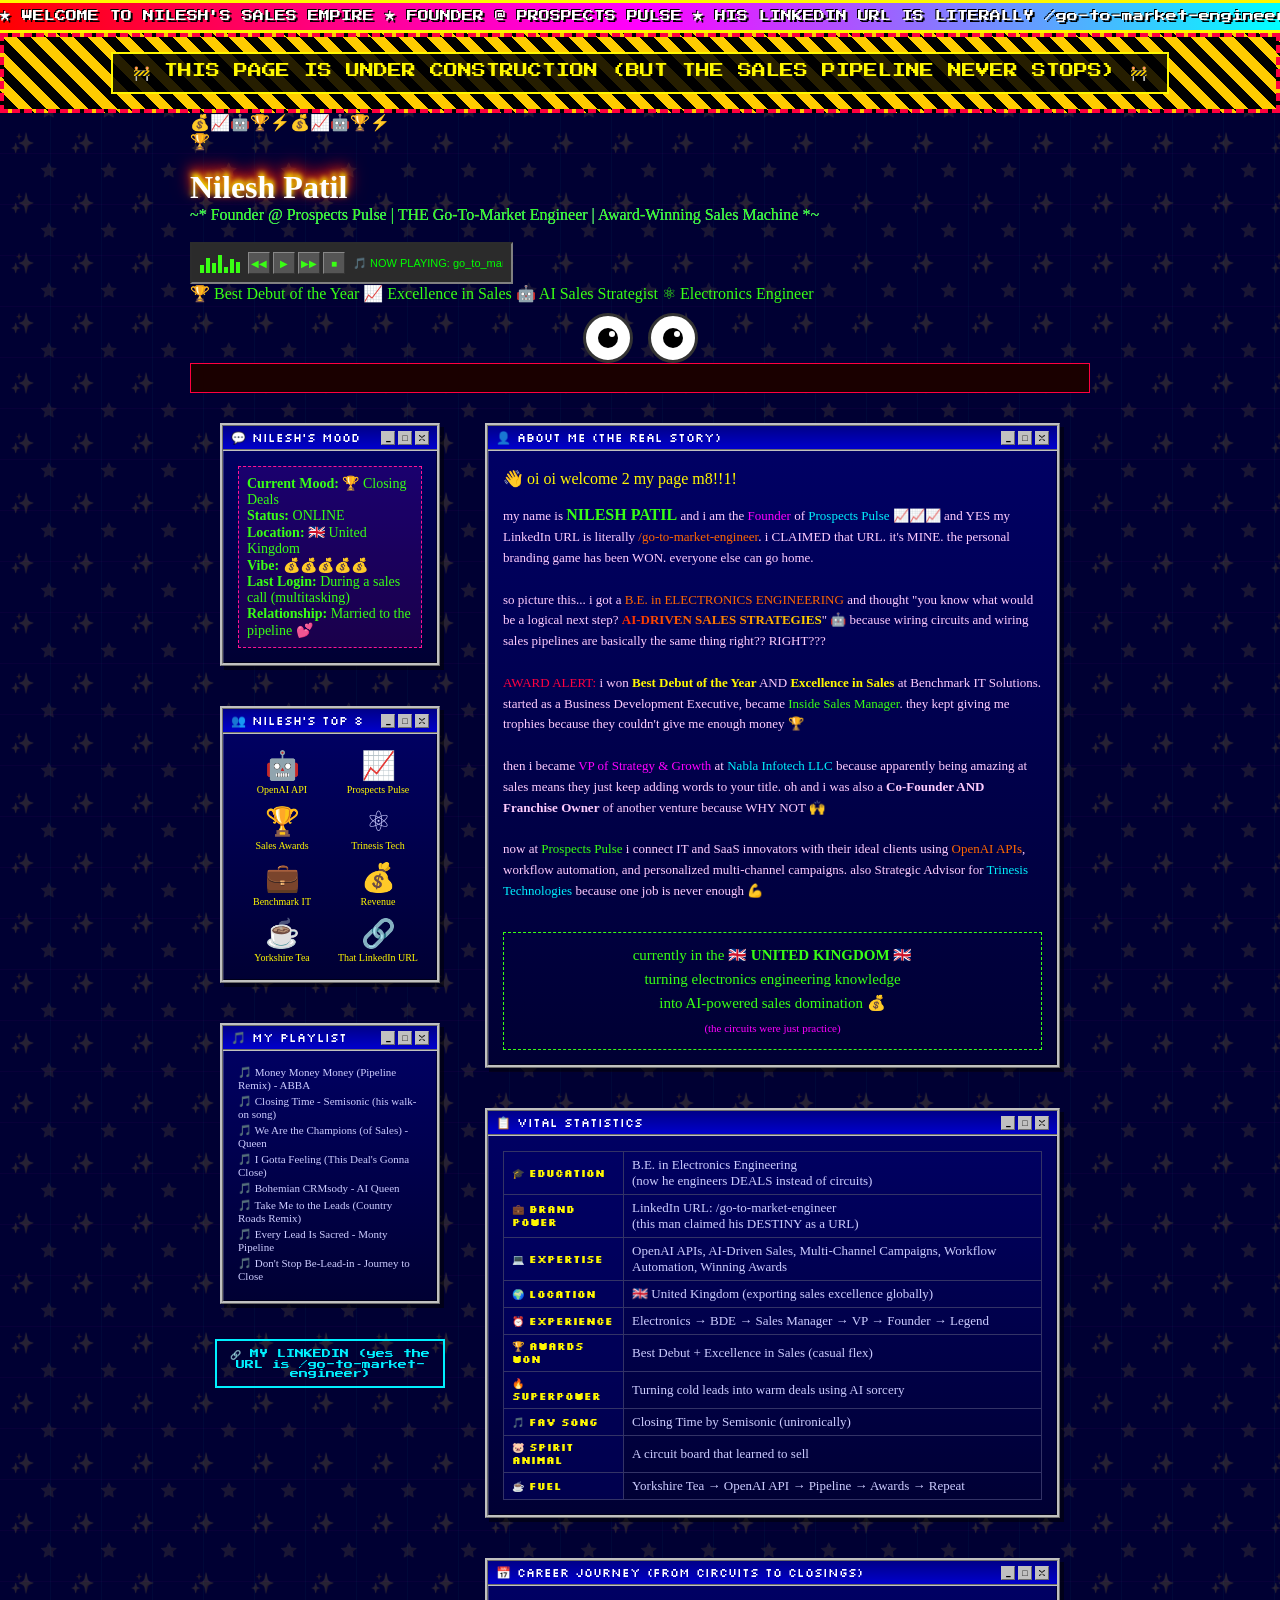
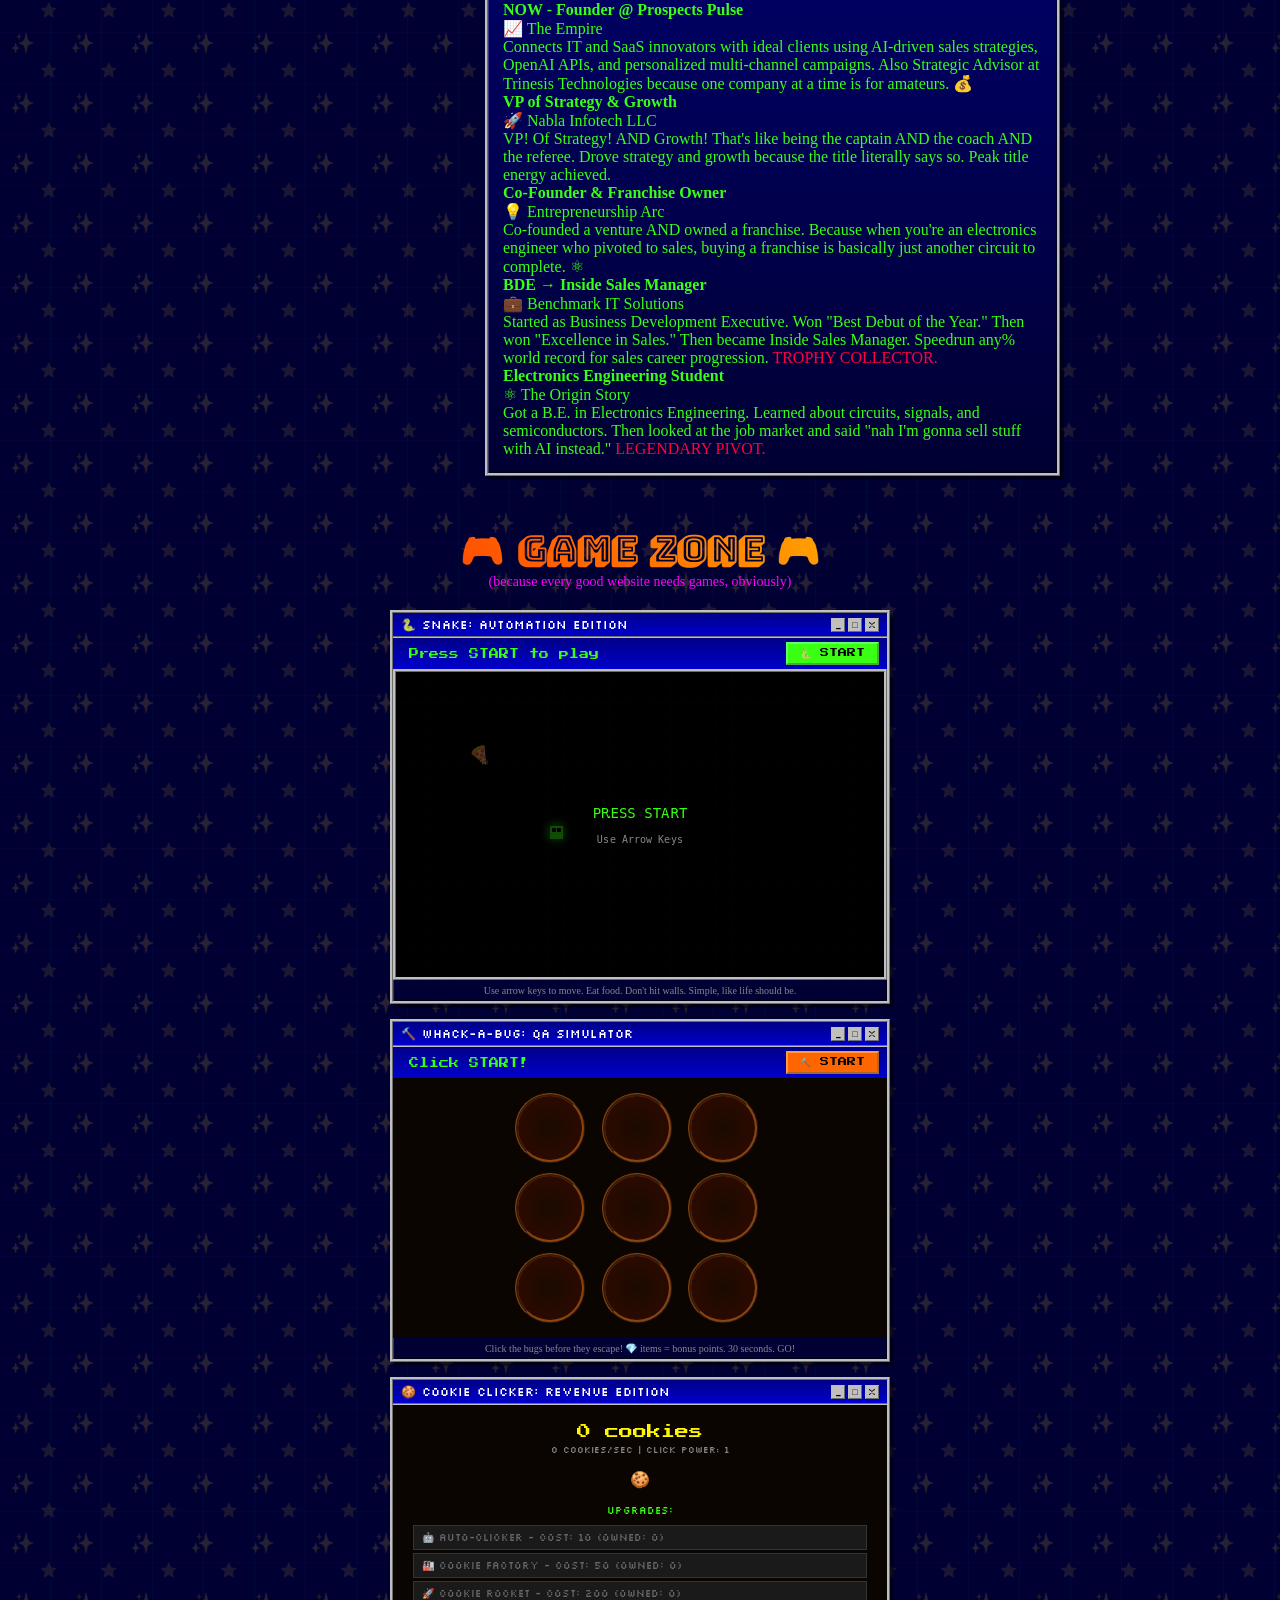
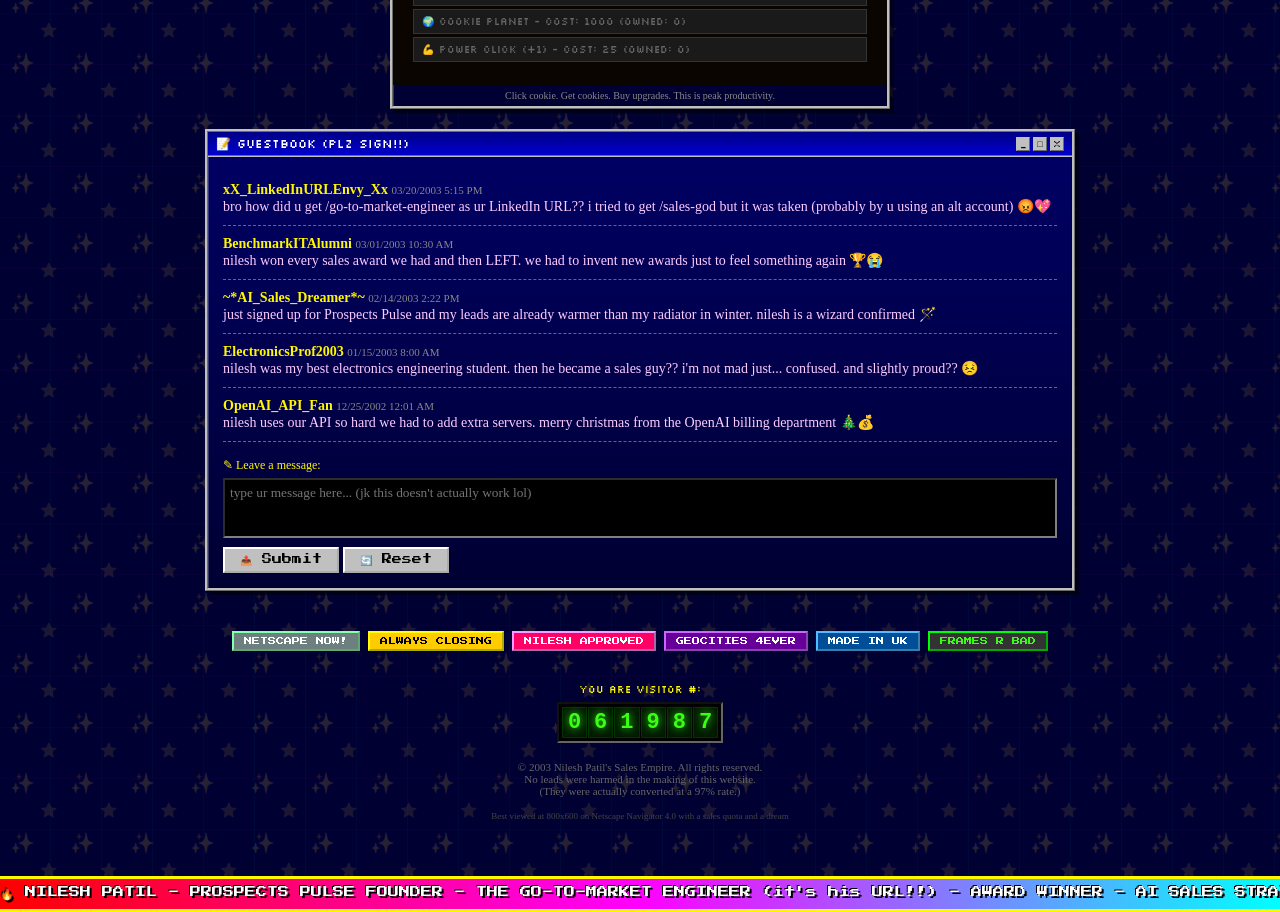
==== pages/nilesh.html @ 497081d8 "Initial commit: Retro 90s personal portfolio website Co-Authored-By: Claude Opus 4.6 <noreply@anthro" ====
<!DOCTYPE html>
<html lang="en">
<head>
  <meta charset="UTF-8">
  <meta name="viewport" content="width=device-width, initial-scale=1.0">
  <title>~*~NiLeSh PaTiL~*~ :: The Go-To-Market Engineer :: His URL Says It All</title>
  <link rel="stylesheet" href="../css/style.css">
  <link rel="stylesheet" href="../css/tanay-custom.css">
  <style>
    /* Page-specific overrides */
    .page-wrapper {
      max-width: 900px;
      margin: 0 auto;
      padding-bottom: 40px;
    }
  </style>
</head>
<body class="bg-tiled tanay-page">
  <canvas id="matrix-canvas"></canvas>

  <!-- TOP MARQUEE -->
  <div class="marquee-bar">
    <div class="marquee-content">
      &#9733; WELCOME TO NILESH'S SALES EMPIRE &#9733; FOUNDER @ PROSPECTS PULSE &#9733; HIS LINKEDIN URL IS LITERALLY /go-to-market-engineer &#9733; PEAK PERSONAL BRANDING &#9733; ELECTRONICS ENGINEER TURNED AI SALES GOD &#9733; BEST DEBUT OF THE YEAR AWARD WINNER &#9733; EXCELLENCE IN SALES &#9733; UK BASED &#9733; STRATEGIC ADVISOR &#9733; FRANCHISE OWNER ERA &#9733;
    </div>
  </div>

  <!-- UNDER CONSTRUCTION -->
  <div class="under-construction">
    <div class="under-construction-inner">
      <span class="blink">&#128679; THIS PAGE IS UNDER CONSTRUCTION (but the sales pipeline NEVER stops) &#128679;</span>
    </div>
  </div>

  <div class="page-wrapper">

    <!-- HEADER -->
    <div class="tanay-header">
      <div class="bali-vibes">&#128176;&#128200;&#129302;&#127942;&#9889;&#128176;&#128200;&#129302;&#127942;&#9889;</div>

      <div class="tanay-avatar" id="avatar">
        &#127942;
      </div>
      <br>

      <h1>
        <span class="fire-text dance-text">Nilesh Patil</span>
      </h1>
      <div class="subtitle">
        <span class="glitch" data-text="~* Founder @ Prospects Pulse | THE Go-To-Market Engineer | Award-Winning Sales Machine *~">~* Founder @ Prospects Pulse | THE Go-To-Market Engineer | Award-Winning Sales Machine *~</span>
      </div>
      <br>

      <!-- MIDI PLAYER -->
      <div class="midi-player">
        <div class="eq-bars">
          <div class="eq-bar"></div>
          <div class="eq-bar"></div>
          <div class="eq-bar"></div>
          <div class="eq-bar"></div>
          <div class="eq-bar"></div>
          <div class="eq-bar"></div>
          <div class="eq-bar"></div>
        </div>
        <div class="controls">
          <button title="Previous">&#9664;&#9664;</button>
          <button title="Play/Pause">&#9654;</button>
          <button title="Next">&#9654;&#9654;</button>
          <button title="Stop">&#9632;</button>
        </div>
        <div class="song-name">
          <span>&#127925; NOW PLAYING: go_to_market_engineer_theme_song_UK_garage_remix.midi</span>
        </div>
      </div>
      <br>

      <!-- CERTIFICATION BADGES -->
      <div class="cert-strip">
        <span class="cert-badge clay">&#127942; Best Debut of the Year</span>
        <span class="cert-badge lindy">&#128200; Excellence in Sales</span>
        <span class="cert-badge bots">&#129302; AI Sales Strategist</span>
        <span class="cert-badge accenture">&#9883; Electronics Engineer</span>
      </div>

      <!-- EYES -->
      <div class="eyes-container" style="justify-content: center; display: flex; margin-top: 10px;">
        <div class="eye"><div class="pupil"></div></div>
        <div class="eye"><div class="pupil"></div></div>
      </div>
    </div>

    <!-- NEWS TICKER -->
    <div class="news-ticker">
      <span>BREAKING NEWS: Man's LinkedIn URL is literally "/go-to-market-engineer" - scientists confirm this is the peak of personal branding. No further innovation is possible. &#9733; WEATHER UPDATE: It's raining leads in the UK thanks to Nilesh's AI-driven campaigns. &#9733; SPORTS: Electronics Engineering degree defeats Sales quota in stunning upset. Nilesh somehow wins both trophies.</span>
    </div>

    <!-- MYSPACE-STYLE PROFILE -->
    <div class="myspace-profile">

      <!-- LEFT COLUMN -->
      <div class="profile-left">

        <!-- MOOD BOX -->
        <div class="retro-box">
          <div class="retro-box-title">
            <span>&#128172; Nilesh's Mood</span>
            <div class="window-buttons"><span>_</span><span>&#9633;</span><span>X</span></div>
          </div>
          <div class="retro-box-content">
            <div class="mood-box">
              <b>Current Mood:</b> <span class="spin">&#127942;</span> Closing Deals<br>
              <b>Status:</b> <span class="blink" style="color: var(--neon-green);">ONLINE</span><br>
              <b>Location:</b> &#127468;&#127463; United Kingdom<br>
              <b>Vibe:</b> &#128176;&#128176;&#128176;&#128176;&#128176;<br>
              <b>Last Login:</b> During a sales call (multitasking)<br>
              <b>Relationship:</b> Married to the pipeline &#128149;
            </div>
          </div>
        </div>

        <!-- TOP FRIENDS -->
        <div class="retro-box">
          <div class="retro-box-title">
            <span>&#128101; Nilesh's Top 8</span>
            <div class="window-buttons"><span>_</span><span>&#9633;</span><span>X</span></div>
          </div>
          <div class="retro-box-content" style="font-size: 12px; color: #ccccff;">
            <div style="display: grid; grid-template-columns: 1fr 1fr; gap: 8px; text-align: center;">
              <div><span style="font-size:28px">&#129302;</span><br><span style="font-size:10px; color: var(--neon-yellow);">OpenAI API</span></div>
              <div><span style="font-size:28px">&#128200;</span><br><span style="font-size:10px; color: var(--neon-yellow);">Prospects Pulse</span></div>
              <div><span style="font-size:28px">&#127942;</span><br><span style="font-size:10px; color: var(--neon-yellow);">Sales Awards</span></div>
              <div><span style="font-size:28px">&#9883;</span><br><span style="font-size:10px; color: var(--neon-yellow);">Trinesis Tech</span></div>
              <div><span style="font-size:28px">&#128188;</span><br><span style="font-size:10px; color: var(--neon-yellow);">Benchmark IT</span></div>
              <div><span style="font-size:28px">&#128176;</span><br><span style="font-size:10px; color: var(--neon-yellow);">Revenue</span></div>
              <div><span style="font-size:28px">&#9749;</span><br><span style="font-size:10px; color: var(--neon-yellow);">Yorkshire Tea</span></div>
              <div><span style="font-size:28px">&#128279;</span><br><span style="font-size:10px; color: var(--neon-yellow);">That LinkedIn URL</span></div>
            </div>
          </div>
        </div>

        <!-- FAKE MUSIC PLAYLIST -->
        <div class="retro-box">
          <div class="retro-box-title">
            <span>&#127925; My Playlist</span>
            <div class="window-buttons"><span>_</span><span>&#9633;</span><span>X</span></div>
          </div>
          <div class="retro-box-content" style="font-family: 'Comic Sans MS', cursive; font-size: 11px; color: #ccccff;">
            <div style="margin-bottom: 4px;">&#127925; Money Money Money (Pipeline Remix) - ABBA</div>
            <div style="margin-bottom: 4px;">&#127925; Closing Time - Semisonic (his walk-on song)</div>
            <div style="margin-bottom: 4px;">&#127925; We Are the Champions (of Sales) - Queen</div>
            <div style="margin-bottom: 4px;">&#127925; I Gotta Feeling (This Deal's Gonna Close)</div>
            <div style="margin-bottom: 4px;">&#127925; Bohemian CRMsody - AI Queen</div>
            <div style="margin-bottom: 4px;">&#127925; Take Me to the Leads (Country Roads Remix)</div>
            <div style="margin-bottom: 4px;">&#127925; Every Lead Is Sacred - Monty Pipeline</div>
            <div style="margin-bottom: 4px;">&#127925; Don't Stop Be-Lead-in - Journey to Close</div>
          </div>
        </div>

        <!-- LinkedIn Link -->
        <div style="text-align: center; padding: 10px;">
          <a href="https://www.linkedin.com/in/go-to-market-engineer/" target="_blank"
             style="font-family: var(--pixel-font); font-size: 9px; color: var(--neon-blue); border: 2px solid var(--neon-blue); padding: 8px 12px; display: inline-block; text-decoration: none;">
            &#128279; MY LINKEDIN (yes the URL is /go-to-market-engineer)
          </a>
        </div>

      </div>

      <!-- RIGHT COLUMN -->
      <div class="profile-right">

        <!-- ABOUT ME -->
        <div class="retro-box">
          <div class="retro-box-title">
            <span>&#128100; About Me (the REAL story)</span>
            <div class="window-buttons"><span>_</span><span>&#9633;</span><span>X</span></div>
          </div>
          <div class="retro-box-content">
            <div style="font-family: 'Comic Sans MS', cursive; font-size: 13px; color: #ffccff; line-height: 1.6;">
              <p style="font-size: 16px; color: var(--neon-yellow); margin-bottom: 10px;">
                <span class="wobble">&#128075;</span> oi oi welcome 2 my page m8!!1!
              </p>
              <p>
                my name is <b style="color: var(--neon-green); font-size: 16px;">NILESH PATIL</b> and i am the
                <span style="color: var(--neon-pink);">Founder</span> of
                <span style="color: var(--neon-blue);">Prospects Pulse</span> &#128200;&#128200;&#128200;
                and YES my LinkedIn URL is literally <span style="color: var(--neon-orange);">/go-to-market-engineer</span>.
                i CLAIMED that URL. it's MINE. the personal branding game has been WON. everyone else can go home.
              </p>
              <br>
              <p>
                so picture this... i got a <span style="color: var(--neon-orange);">B.E. in ELECTRONICS ENGINEERING</span>
                and thought "you know what would be a logical next step? <span class="rainbow-text"><b>AI-DRIVEN SALES STRATEGIES</b></span>"
                &#129302; because wiring circuits and wiring sales pipelines are basically the same thing right?? RIGHT???
              </p>
              <br>
              <p>
                <span class="blink" style="color: var(--cyber-red);">AWARD ALERT:</span>
                i won <b style="color: var(--neon-yellow);">Best Debut of the Year</b> AND
                <b style="color: var(--neon-yellow);">Excellence in Sales</b> at Benchmark IT Solutions.
                started as a Business Development Executive, became <span style="color: var(--neon-green);">Inside Sales Manager</span>.
                they kept giving me trophies because they couldn't give me enough money <span class="spin-fast">&#127942;</span>
              </p>
              <br>
              <p>
                then i became <span style="color: var(--neon-pink);">VP of Strategy & Growth</span>
                at <span style="color: var(--neon-blue);">Nabla Infotech LLC</span> because apparently being amazing at sales
                means they just keep adding words to your title. oh and i was also a
                <b>Co-Founder AND Franchise Owner</b> of another venture because WHY NOT &#128588;
              </p>
              <br>
              <p>
                now at <span style="color: var(--neon-green);">Prospects Pulse</span> i connect IT and SaaS innovators
                with their ideal clients using <span style="color: var(--neon-orange);">OpenAI APIs</span>,
                workflow automation, and personalized multi-channel campaigns. also Strategic Advisor for
                <span style="color: var(--neon-blue);">Trinesis Technologies</span> because one job is never enough &#128170;
              </p>
              <br>
              <p style="font-size: 15px; text-align: center; color: var(--neon-green); border: 1px dashed var(--neon-green); padding: 10px; margin-top: 10px;">
                currently in the <span class="bounce">&#127468;&#127463;</span> <b>UNITED KINGDOM</b> <span class="bounce">&#127468;&#127463;</span><br>
                turning electronics engineering knowledge<br>
                into AI-powered sales domination &#128176;<br>
                <span style="font-size: 11px; color: var(--neon-pink);">(the circuits were just practice)</span>
              </p>
            </div>
          </div>
        </div>

        <!-- INFO TABLE -->
        <div class="retro-box">
          <div class="retro-box-title">
            <span>&#128203; Vital Statistics</span>
            <div class="window-buttons"><span>_</span><span>&#9633;</span><span>X</span></div>
          </div>
          <div class="retro-box-content">
            <table class="info-table">
              <tr><td>&#127891; EDUCATION</td><td>B.E. in Electronics Engineering<br>(now he engineers DEALS instead of circuits)</td></tr>
              <tr><td>&#128188; BRAND POWER</td><td>LinkedIn URL: /go-to-market-engineer<br>(this man claimed his DESTINY as a URL)</td></tr>
              <tr><td>&#128187; EXPERTISE</td><td>OpenAI APIs, AI-Driven Sales, Multi-Channel Campaigns, Workflow Automation, Winning Awards</td></tr>
              <tr><td>&#127757; LOCATION</td><td>&#127468;&#127463; United Kingdom (exporting sales excellence globally)</td></tr>
              <tr><td>&#9200; EXPERIENCE</td><td>Electronics &#8594; BDE &#8594; Sales Manager &#8594; VP &#8594; Founder &#8594; Legend</td></tr>
              <tr><td>&#127942; AWARDS WON</td><td>Best Debut + Excellence in Sales (casual flex)</td></tr>
              <tr><td>&#128293; SUPERPOWER</td><td>Turning cold leads into warm deals using AI sorcery</td></tr>
              <tr><td>&#127925; FAV SONG</td><td>Closing Time by Semisonic (unironically)</td></tr>
              <tr><td>&#128055; SPIRIT ANIMAL</td><td>A circuit board that learned to sell</td></tr>
              <tr><td>&#9749; FUEL</td><td>Yorkshire Tea &#8594; OpenAI API &#8594; Pipeline &#8594; Awards &#8594; Repeat</td></tr>
            </table>
          </div>
        </div>

        <!-- CAREER TIMELINE -->
        <div class="retro-box">
          <div class="retro-box-title">
            <span>&#128197; Career Journey (from circuits to closings)</span>
            <div class="window-buttons"><span>_</span><span>&#9633;</span><span>X</span></div>
          </div>
          <div class="retro-box-content">
            <div class="chaos-timeline">
              <div class="timeline-item">
                <h4>NOW - Founder @ Prospects Pulse</h4>
                <div class="timeline-company">&#128200; The Empire</div>
                <div class="timeline-desc">Connects IT and SaaS innovators with ideal clients using AI-driven sales strategies, OpenAI APIs, and personalized multi-channel campaigns. Also Strategic Advisor at Trinesis Technologies because one company at a time is for amateurs. &#128176;</div>
              </div>
              <div class="timeline-item">
                <h4>VP of Strategy & Growth</h4>
                <div class="timeline-company">&#128640; Nabla Infotech LLC</div>
                <div class="timeline-desc">VP! Of Strategy! AND Growth! That's like being the captain AND the coach AND the referee. Drove strategy and growth because the title literally says so. Peak title energy achieved.</div>
              </div>
              <div class="timeline-item">
                <h4>Co-Founder & Franchise Owner</h4>
                <div class="timeline-company">&#128161; Entrepreneurship Arc</div>
                <div class="timeline-desc">Co-founded a venture AND owned a franchise. Because when you're an electronics engineer who pivoted to sales, buying a franchise is basically just another circuit to complete. &#9883;</div>
              </div>
              <div class="timeline-item">
                <h4>BDE &#8594; Inside Sales Manager</h4>
                <div class="timeline-company">&#128188; Benchmark IT Solutions</div>
                <div class="timeline-desc">Started as Business Development Executive. Won "Best Debut of the Year." Then won "Excellence in Sales." Then became Inside Sales Manager. Speedrun any% world record for sales career progression. <span class="blink" style="color:var(--cyber-red);">TROPHY COLLECTOR.</span></div>
              </div>
              <div class="timeline-item">
                <h4>Electronics Engineering Student</h4>
                <div class="timeline-company">&#9883; The Origin Story</div>
                <div class="timeline-desc">Got a B.E. in Electronics Engineering. Learned about circuits, signals, and semiconductors. Then looked at the job market and said "nah I'm gonna sell stuff with AI instead." <span class="blink" style="color:var(--cyber-red);">LEGENDARY PIVOT.</span></div>
              </div>
            </div>
          </div>
        </div>
      </div>
    </div>

    <!-- GAMES SECTION -->
    <div style="padding: 0 15px;">

      <div style="text-align: center; margin: 20px 0;">
        <h2 class="rainbow-text" style="font-family: 'Bungee Shade', cursive; font-size: clamp(20px, 4vw, 36px);">
          &#127918; GAME ZONE &#127918;
        </h2>
        <p style="font-family: 'Comic Sans MS', cursive; color: var(--neon-pink); font-size: 14px;">
          (because every good website needs games, obviously)
        </p>
      </div>

      <!-- SNAKE GAME -->
      <div class="retro-box" style="max-width: 500px; margin: 15px auto;">
        <div class="retro-box-title">
          <span>&#128013; SNAKE: Automation Edition</span>
          <div class="window-buttons"><span>_</span><span>&#9633;</span><span>X</span></div>
        </div>
        <div class="game-header">
          <span id="snake-canvas-score" class="game-score">Press START to play</span>
          <button id="snake-canvas-start" style="
            background: #39ff14; color: #000; border: 2px outset #66ff66;
            font-family: 'Press Start 2P', monospace; font-size: 9px;
            padding: 4px 12px; cursor: pointer;
          ">&#128013; START</button>
        </div>
        <div class="game-container">
          <canvas id="snake-canvas" width="480" height="300" style="background: #000; display: block; width: 100%; image-rendering: pixelated;"></canvas>
        </div>
        <div style="padding: 5px 8px; font-family: 'Comic Sans MS', cursive; font-size: 10px; color: #888; text-align: center;">
          Use arrow keys to move. Eat food. Don't hit walls. Simple, like life should be.
        </div>
      </div>

      <!-- WHACK-A-BUG GAME -->
      <div class="retro-box" style="max-width: 500px; margin: 15px auto;">
        <div class="retro-box-title">
          <span>&#128296; WHACK-A-BUG: QA Simulator</span>
          <div class="window-buttons"><span>_</span><span>&#9633;</span><span>X</span></div>
        </div>
        <div class="game-header">
          <span id="whack-game-score" class="game-score">Click START!</span>
          <span id="whack-game-timer" class="game-score"></span>
          <button id="whack-game-start" style="
            background: #ff6600; color: #000; border: 2px outset #ff9944;
            font-family: 'Press Start 2P', monospace; font-size: 9px;
            padding: 4px 12px; cursor: pointer;
          ">&#128296; START</button>
        </div>
        <div id="whack-game" style="padding: 15px; background: #0a0500;">
          <div id="whack-game-grid" style="
            display: grid;
            grid-template-columns: repeat(3, 1fr);
            gap: 10px;
            max-width: 250px;
            margin: 0 auto;
          "></div>
        </div>
        <div style="padding: 5px 8px; font-family: 'Comic Sans MS', cursive; font-size: 10px; color: #888; text-align: center;">
          Click the bugs before they escape! &#128142; items = bonus points. 30 seconds. GO!
        </div>
      </div>

      <!-- COOKIE CLICKER -->
      <div class="retro-box" style="max-width: 500px; margin: 15px auto;">
        <div class="retro-box-title">
          <span>&#127850; COOKIE CLICKER: Revenue Edition</span>
          <div class="window-buttons"><span>_</span><span>&#9633;</span><span>X</span></div>
        </div>
        <div style="padding: 20px; text-align: center; background: #0a0500;">
          <div id="cookie-game">
            <div id="cookie-game-count" style="font-family: 'Press Start 2P', monospace; font-size: 14px; color: var(--neon-yellow); margin-bottom: 5px;">0 cookies</div>
            <div id="cookie-game-cps" style="font-family: 'Silkscreen', monospace; font-size: 9px; color: #888; margin-bottom: 15px;">0 cookies/sec | Click power: 1</div>
            <div style="position: relative; display: inline-block;">
              <div id="cookie-game-cookie" class="cookie-btn">&#127850;</div>
            </div>
            <div style="margin-top: 15px;">
              <div style="font-family: 'Silkscreen', monospace; font-size: 10px; color: var(--neon-green); margin-bottom: 8px;">UPGRADES:</div>
              <div id="cookie-game-upgrades"></div>
            </div>
          </div>
        </div>
        <div style="padding: 5px 8px; font-family: 'Comic Sans MS', cursive; font-size: 10px; color: #888; text-align: center;">
          Click cookie. Get cookies. Buy upgrades. This is peak productivity.
        </div>
      </div>

    </div>

    <!-- GUESTBOOK -->
    <div class="retro-box" style="margin-top: 20px;">
      <div class="retro-box-title">
        <span>&#128221; Guestbook (plz sign!!)</span>
        <div class="window-buttons"><span>_</span><span>&#9633;</span><span>X</span></div>
      </div>
      <div class="retro-box-content guestbook">
        <div class="guestbook-entry">
          <span class="gb-name">xX_LinkedInURLEnvy_Xx</span> <span class="gb-date">03/20/2003 5:15 PM</span>
          <p>bro how did u get /go-to-market-engineer as ur LinkedIn URL?? i tried to get /sales-god but it was taken (probably by u using an alt account) &#128545;&#128150;</p>
        </div>
        <div class="guestbook-entry">
          <span class="gb-name">BenchmarkITAlumni</span> <span class="gb-date">03/01/2003 10:30 AM</span>
          <p>nilesh won every sales award we had and then LEFT. we had to invent new awards just to feel something again &#127942;&#128557;</p>
        </div>
        <div class="guestbook-entry">
          <span class="gb-name">~*AI_Sales_Dreamer*~</span> <span class="gb-date">02/14/2003 2:22 PM</span>
          <p>just signed up for Prospects Pulse and my leads are already warmer than my radiator in winter. nilesh is a wizard confirmed &#129668;</p>
        </div>
        <div class="guestbook-entry">
          <span class="gb-name">ElectronicsProf2003</span> <span class="gb-date">01/15/2003 8:00 AM</span>
          <p>nilesh was my best electronics engineering student. then he became a sales guy?? i'm not mad just... confused. and slightly proud?? &#128547;</p>
        </div>
        <div class="guestbook-entry">
          <span class="gb-name">OpenAI_API_Fan</span> <span class="gb-date">12/25/2002 12:01 AM</span>
          <p>nilesh uses our API so hard we had to add extra servers. merry christmas from the OpenAI billing department &#127876;&#128176;</p>
        </div>
        <br>
        <div class="guestbook-form">
          <p style="color: var(--neon-yellow); font-size: 12px; margin-bottom: 5px;">&#9998; Leave a message:</p>
          <textarea placeholder="type ur message here... (jk this doesn't actually work lol)"></textarea>
          <button onclick="alert('Just kidding! This guestbook is powered by IMAGINATION.')">&#128228; Submit</button>
          <button onclick="alert('You thought there was a reset? How cute.')">&#128260; Reset</button>
        </div>
      </div>
    </div>    <!-- BADGE SHELF -->
    <div style="text-align: center; padding: 15px;">
      <div class="badge-shelf">
        <div class="badge badge-netscape">NETSCAPE NOW!</div>
        <div class="badge badge-construction">ALWAYS CLOSING</div>
        <div class="badge badge-free">NILESH APPROVED</div>
        <div class="badge badge-geocities">GEOCITIES 4EVER</div>
        <div class="badge badge-ie">MADE IN UK</div>
        <div class="badge badge-noframes">FRAMES R BAD</div>
      </div>
      <br>

      <!-- VISITOR COUNTER -->
      <span style="font-family: 'Silkscreen', monospace; font-size: 10px; color: var(--neon-yellow);">YOU ARE VISITOR #:</span><br>
      <div id="visitor-count" class="odometer" style="margin-top: 5px;">
        <span class="odo-digit">0</span>
        <span class="odo-digit">6</span>
        <span class="odo-digit">1</span>
        <span class="odo-digit">9</span>
        <span class="odo-digit">8</span>
        <span class="odo-digit">7</span>
      </div>
      <br><br>
      <p style="font-family: 'Comic Sans MS', cursive; font-size: 11px; color: #666;">
        &#169; 2003 Nilesh Patil's Sales Empire. All rights reserved.<br>
        No leads were harmed in the making of this website.<br>
        (They were actually converted at a 97% rate.)<br><br>
        <span style="font-size: 9px; color: #444;">Best viewed at 800x600 on Netscape Navigator 4.0 with a sales quota and a dream</span>
      </p>
    </div>

  </div>

  <!-- BOTTOM MARQUEE -->
  <div class="marquee-bar">
    <div class="marquee-content">
      &#128293; NILESH PATIL - PROSPECTS PULSE FOUNDER - THE GO-TO-MARKET ENGINEER (it's his URL!!) - AWARD WINNER - AI SALES STRATEGIST - ELECTRONICS ENGINEER TURNED DEAL CLOSER - UK BASED LEGEND &#128293; IF YOU'RE READING THIS YOU'VE SCROLLED TOO FAR &#128293; GO CLOSE A DEAL &#128293; OR BETTER YET, GO CLAIM YOUR LINKEDIN URL &#128293;
    </div>
  </div>

  <script src="../js/effects.js"></script>
  <script src="../js/games.js"></script>
</body>
</html>
---- css/style.css ----
/* ============================================
   SHARED RETRO STYLES - THE CURSED STYLESHEET
   "Best viewed at 800x600 on Netscape Navigator 4.0"
   ============================================ */

@import url('https://fonts.googleapis.com/css2?family=Press+Start+2P&family=Bungee+Shade&family=Rubik+Glitch&family=Silkscreen&display=swap');

/* === CSS VARIABLES (the "design system" lmao) === */
:root {
  --neon-pink: #ff00ff;
  --neon-green: #39ff14;
  --neon-blue: #00f0ff;
  --neon-yellow: #fff700;
  --neon-orange: #ff6600;
  --hot-pink: #ff1493;
  --electric-purple: #bf00ff;
  --cyber-red: #ff0040;
  --comic-sans: 'Comic Sans MS', 'Chalkboard SE', cursive;
  --papyrus: 'Papyrus', 'Herculanum', fantasy;
  --pixel-font: 'Press Start 2P', monospace;
  --bungee: 'Bungee Shade', cursive;
  --glitch-font: 'Rubik Glitch', system-ui;
  --silkscreen: 'Silkscreen', monospace;
  --rainbow-gradient: linear-gradient(45deg, #ff0000, #ff7700, #ffff00, #00ff00, #0000ff, #8b00ff, #ff0000);
  --star-size: 20px;
}

/* === GLOBAL RESET (chaotically) === */
* {
  margin: 0;
  padding: 0;
  box-sizing: border-box;
}

html {
  overflow-x: hidden;
  cursor: url("data:image/svg+xml,%3Csvg xmlns='http://www.w3.org/2000/svg' width='32' height='32' viewBox='0 0 32 32'%3E%3Ctext y='24' font-size='24'%3E%E2%AD%90%3C/text%3E%3C/svg%3E") 16 16, auto;
}

body {
  font-family: var(--comic-sans);
  color: var(--neon-green);
  min-height: 100vh;
  position: relative;
  overflow-x: hidden;
  image-rendering: pixelated;
}

/* === ANIMATED TILED BACKGROUND === */
.bg-tiled {
  background-color: #000033;
  background-image:
    repeating-linear-gradient(
      0deg,
      transparent,
      transparent 50px,
      rgba(255, 0, 255, 0.03) 50px,
      rgba(255, 0, 255, 0.03) 51px
    ),
    repeating-linear-gradient(
      90deg,
      transparent,
      transparent 50px,
      rgba(0, 255, 255, 0.03) 50px,
      rgba(0, 255, 255, 0.03) 51px
    ),
    url("data:image/svg+xml,%3Csvg width='60' height='60' xmlns='http://www.w3.org/2000/svg'%3E%3Ctext x='10' y='30' font-size='20' opacity='0.15'%3E%E2%9C%A8%3C/text%3E%3Ctext x='40' y='55' font-size='14' opacity='0.1'%3E%E2%AD%90%3C/text%3E%3C/svg%3E");
  background-size: 51px 51px, 51px 51px, 60px 60px;
  animation: bg-scroll 20s linear infinite;
}

@keyframes bg-scroll {
  0% { background-position: 0 0, 0 0, 0 0; }
  100% { background-position: 0 200px, 200px 0, 60px 60px; }
}

/* === BLINK TAG IS BACK BABY === */
.blink {
  animation: blinker 0.8s step-start infinite;
}

@keyframes blinker {
  50% { opacity: 0; }
}

/* === RAINBOW TEXT === */
.rainbow-text {
  background: var(--rainbow-gradient);
  background-size: 400% 400%;
  -webkit-background-clip: text;
  -webkit-text-fill-color: transparent;
  background-clip: text;
  animation: rainbow-shift 3s ease infinite;
}

@keyframes rainbow-shift {
  0% { background-position: 0% 50%; }
  50% { background-position: 100% 50%; }
  100% { background-position: 0% 50%; }
}

/* === MARQUEE STYLES === */
.marquee-bar {
  background: linear-gradient(90deg, #ff0000, #ff00ff, #00ffff, #ffff00, #ff0000);
  background-size: 200% 100%;
  animation: marquee-bg 3s linear infinite;
  padding: 8px 0;
  font-family: var(--pixel-font);
  font-size: 11px;
  color: #ffffff;
  text-shadow: 2px 2px 0 #000, -1px -1px 0 #000;
  overflow: hidden;
  white-space: nowrap;
  border-top: 3px solid var(--neon-yellow);
  border-bottom: 3px solid var(--neon-yellow);
}

@keyframes marquee-bg {
  0% { background-position: 0% 0%; }
  100% { background-position: 200% 0%; }
}

.marquee-content {
  display: inline-block;
  animation: scroll-left 15s linear infinite;
}

@keyframes scroll-left {
  0% { transform: translateX(100vw); }
  100% { transform: translateX(-100%); }
}

/* === NEON GLOW TEXT === */
.neon-glow {
  text-shadow:
    0 0 7px var(--neon-pink),
    0 0 10px var(--neon-pink),
    0 0 21px var(--neon-pink),
    0 0 42px var(--neon-blue),
    0 0 82px var(--neon-blue),
    0 0 92px var(--neon-blue);
}

.neon-glow-green {
  text-shadow:
    0 0 7px var(--neon-green),
    0 0 10px var(--neon-green),
    0 0 21px var(--neon-green),
    0 0 42px #00ff00,
    0 0 82px #00ff00;
}

/* === SPINNING ELEMENT === */
.spin {
  animation: spin360 4s linear infinite;
  display: inline-block;
}

.spin-fast {
  animation: spin360 1s linear infinite;
  display: inline-block;
}

.spin-reverse {
  animation: spin360-reverse 3s linear infinite;
  display: inline-block;
}

@keyframes spin360 {
  from { transform: rotate(0deg); }
  to { transform: rotate(360deg); }
}

@keyframes spin360-reverse {
  from { transform: rotate(360deg); }
  to { transform: rotate(0deg); }
}

/* === WOBBLE === */
.wobble {
  animation: wobble 0.5s ease-in-out infinite alternate;
  display: inline-block;
}

@keyframes wobble {
  0% { transform: rotate(-5deg) scale(1); }
  100% { transform: rotate(5deg) scale(1.05); }
}

/* === BOUNCE === */
.bounce {
  animation: bounce 0.6s ease infinite alternate;
  display: inline-block;
}

@keyframes bounce {
  from { transform: translateY(0); }
  to { transform: translateY(-10px); }
}

/* === UNDER CONSTRUCTION BANNER === */
.under-construction {
  background: repeating-linear-gradient(
    45deg,
    #000000,
    #000000 10px,
    #ffcc00 10px,
    #ffcc00 20px
  );
  padding: 15px;
  text-align: center;
  border: 4px dashed var(--cyber-red);
}

.under-construction-inner {
  background: rgba(0, 0, 0, 0.85);
  padding: 10px 20px;
  display: inline-block;
  border: 2px solid var(--neon-yellow);
}

.under-construction-inner span {
  font-family: var(--pixel-font);
  font-size: 14px;
  color: var(--neon-yellow);
  text-transform: uppercase;
}

/* === RETRO SECTION BOXES === */
.retro-box {
  border: 3px ridge #c0c0c0;
  background: linear-gradient(180deg, #000066 0%, #000033 100%);
  margin: 15px;
  box-shadow:
    inset 1px 1px 0 rgba(255,255,255,0.2),
    inset -1px -1px 0 rgba(0,0,0,0.5),
    4px 4px 0 rgba(0,0,0,0.5);
}

.retro-box-title {
  background: linear-gradient(180deg, #000088, #0000cc);
  padding: 4px 8px;
  font-family: var(--silkscreen);
  font-size: 12px;
  color: white;
  display: flex;
  align-items: center;
  justify-content: space-between;
  border-bottom: 2px groove #c0c0c0;
}

.retro-box-title .window-buttons {
  display: flex;
  gap: 3px;
}

.retro-box-title .window-buttons span {
  width: 14px;
  height: 14px;
  display: inline-block;
  border: 1px outset #c0c0c0;
  font-size: 9px;
  text-align: center;
  line-height: 12px;
  background: #c0c0c0;
  color: #000;
  cursor: pointer;
}

.retro-box-content {
  padding: 15px;
}

/* === VISITOR COUNTER === */
.visitor-counter {
  display: inline-flex;
  align-items: center;
  gap: 8px;
  background: #000;
  padding: 6px 12px;
  border: 2px inset #808080;
  font-family: 'Courier New', monospace;
  font-size: 18px;
  color: var(--neon-green);
}

.visitor-counter .digit {
  background: #001100;
  padding: 2px 6px;
  border: 1px inset #333;
  min-width: 20px;
  text-align: center;
  color: var(--neon-green);
  text-shadow: 0 0 8px var(--neon-green);
}

/* === GUESTBOOK === */
.guestbook {
  font-family: var(--comic-sans);
  font-size: 14px;
}

.guestbook-entry {
  border-bottom: 1px dashed var(--neon-pink);
  padding: 10px 0;
  color: #ffccff;
}

.guestbook-entry .gb-name {
  color: var(--neon-yellow);
  font-weight: bold;
}

.guestbook-entry .gb-date {
  color: #888;
  font-size: 11px;
}

.guestbook-form textarea {
  width: 100%;
  height: 60px;
  background: #000;
  color: var(--neon-green);
  border: 2px inset #808080;
  font-family: var(--comic-sans);
  padding: 5px;
  resize: none;
}

.guestbook-form button {
  margin-top: 5px;
  background: #c0c0c0;
  border: 2px outset #ffffff;
  font-family: var(--pixel-font);
  font-size: 10px;
  padding: 5px 15px;
  cursor: pointer;
  color: #000;
}

.guestbook-form button:active {
  border: 2px inset #808080;
}

/* === FAKE POPUP === */
.fake-popup {
  position: fixed;
  background: #c0c0c0;
  border: 2px outset #ffffff;
  box-shadow: 4px 4px 0 rgba(0,0,0,0.4);
  z-index: 9999;
  min-width: 320px;
  max-width: 400px;
  font-family: 'Tahoma', 'Arial', sans-serif;
  font-size: 13px;
  display: none;
}

.fake-popup.active {
  display: block;
}

.fake-popup-titlebar {
  background: linear-gradient(180deg, #0054e3, #0047cc);
  color: white;
  padding: 3px 6px;
  display: flex;
  justify-content: space-between;
  align-items: center;
  font-weight: bold;
  font-size: 12px;
}

.fake-popup-titlebar .close-btn {
  background: #c0c0c0;
  border: 1px outset #fff;
  width: 18px;
  height: 18px;
  text-align: center;
  line-height: 16px;
  cursor: pointer;
  font-size: 11px;
  color: #000;
}

.fake-popup-body {
  padding: 20px;
  text-align: center;
  color: #000;
  background: #ece9d8;
}

.fake-popup-body p {
  margin-bottom: 10px;
}

.fake-popup-body .popup-icon {
  font-size: 40px;
  margin-bottom: 10px;
}

.fake-popup-body button {
  background: #ece9d8;
  border: 2px outset #fff;
  padding: 4px 20px;
  margin: 4px;
  cursor: pointer;
  font-size: 12px;
}

.fake-popup-body button:active {
  border: 2px inset #808080;
}

/* === MIDI PLAYER (FAKE) === */
.midi-player {
  background: #2b2b2b;
  border: 2px inset #808080;
  padding: 8px;
  display: inline-flex;
  align-items: center;
  gap: 8px;
  font-family: 'Tahoma', sans-serif;
  font-size: 11px;
  color: #00ff00;
}

.midi-player .eq-bars {
  display: flex;
  gap: 2px;
  align-items: flex-end;
  height: 20px;
}

.midi-player .eq-bar {
  width: 4px;
  background: var(--neon-green);
  animation: eq-dance 0.4s ease infinite alternate;
}

.midi-player .eq-bar:nth-child(1) { height: 8px; animation-delay: 0s; }
.midi-player .eq-bar:nth-child(2) { height: 15px; animation-delay: 0.1s; }
.midi-player .eq-bar:nth-child(3) { height: 10px; animation-delay: 0.2s; }
.midi-player .eq-bar:nth-child(4) { height: 18px; animation-delay: 0.15s; }
.midi-player .eq-bar:nth-child(5) { height: 6px; animation-delay: 0.05s; }
.midi-player .eq-bar:nth-child(6) { height: 14px; animation-delay: 0.25s; }
.midi-player .eq-bar:nth-child(7) { height: 11px; animation-delay: 0.3s; }

@keyframes eq-dance {
  0% { height: 4px; }
  100% { height: 20px; }
}

.midi-player .controls {
  display: flex;
  gap: 3px;
}

.midi-player .controls button {
  background: #555;
  border: 1px outset #888;
  color: var(--neon-green);
  width: 22px;
  height: 22px;
  font-size: 10px;
  cursor: pointer;
  display: flex;
  align-items: center;
  justify-content: center;
}

.midi-player .song-name {
  max-width: 150px;
  overflow: hidden;
}

.midi-player .song-name span {
  display: inline-block;
  white-space: nowrap;
  animation: scroll-song 8s linear infinite;
}

@keyframes scroll-song {
  0% { transform: translateX(100%); }
  100% { transform: translateX(-100%); }
}

/* === WEBRING === */
.webring {
  text-align: center;
  padding: 15px;
  border: 2px double var(--neon-pink);
  background: rgba(0, 0, 0, 0.6);
  margin: 20px 15px;
}

.webring h3 {
  font-family: var(--pixel-font);
  font-size: 10px;
  color: var(--neon-yellow);
  margin-bottom: 8px;
}

.webring a {
  color: var(--neon-blue);
  text-decoration: underline;
  font-family: var(--comic-sans);
  margin: 0 10px;
}

.webring a:hover {
  color: var(--neon-pink);
}

/* === BADGE SHELF === */
.badge-shelf {
  display: flex;
  flex-wrap: wrap;
  gap: 8px;
  justify-content: center;
  padding: 10px;
}

.badge {
  padding: 4px 10px;
  font-family: var(--pixel-font);
  font-size: 8px;
  border: 2px outset;
  text-align: center;
  min-width: 80px;
  cursor: default;
}

.badge-netscape { background: #6e7f80; color: #fff; border-color: #8fa; }
.badge-ie { background: #004e98; color: #fff; border-color: #5bf; }
.badge-construction { background: #ffcc00; color: #000; border-color: #ff0; animation: blinker 1s step-start infinite; }
.badge-free { background: #ff0066; color: #fff; border-color: #f9f; }
.badge-noframes { background: #333; color: var(--neon-green); border-color: #0f0; }
.badge-geocities { background: #660099; color: #fff; border-color: #c6f; }

/* === GAME CONTAINER === */
.game-container {
  border: 3px ridge #c0c0c0;
  background: #000;
  position: relative;
}

.game-container canvas {
  display: block;
  margin: 0 auto;
}

.game-header {
  background: linear-gradient(180deg, #000088, #0000cc);
  padding: 4px 8px;
  font-family: var(--silkscreen);
  font-size: 11px;
  color: white;
  display: flex;
  justify-content: space-between;
  align-items: center;
}

.game-score {
  font-family: var(--pixel-font);
  font-size: 10px;
  color: var(--neon-green);
  padding: 4px 8px;
  text-align: center;
}

/* === SPARKLE CURSOR TRAIL === */
.sparkle {
  position: fixed;
  pointer-events: none;
  z-index: 99999;
  font-size: 16px;
  animation: sparkle-fade 0.8s ease-out forwards;
}

@keyframes sparkle-fade {
  0% {
    opacity: 1;
    transform: scale(1) rotate(0deg) translateY(0);
  }
  100% {
    opacity: 0;
    transform: scale(0) rotate(180deg) translateY(-30px);
  }
}

/* === SNOWFALL === */
.snowflake {
  position: fixed;
  top: -10px;
  z-index: 9998;
  pointer-events: none;
  animation: snowfall linear forwards;
  font-size: 20px;
}

@keyframes snowfall {
  0% {
    transform: translateY(-10px) rotate(0deg);
    opacity: 1;
  }
  100% {
    transform: translateY(105vh) rotate(720deg);
    opacity: 0.3;
  }
}

/* === HIT COUNTER ODOMETER === */
.odometer {
  display: inline-flex;
  gap: 1px;
  background: #000;
  padding: 3px;
  border: 2px inset #666;
}

.odometer .odo-digit {
  background: #001a00;
  color: var(--neon-green);
  font-family: 'Courier New', monospace;
  font-size: 22px;
  font-weight: bold;
  padding: 2px 5px;
  border: 1px solid #003300;
  text-shadow: 0 0 10px var(--neon-green);
  min-width: 22px;
  text-align: center;
}

/* === SCROLLING NEWS TICKER === */
.news-ticker {
  background: #1a0000;
  border: 1px solid var(--cyber-red);
  padding: 5px 0;
  overflow: hidden;
  white-space: nowrap;
}

.news-ticker span {
  display: inline-block;
  padding-left: 100%;
  animation: ticker 25s linear infinite;
  color: var(--cyber-red);
  font-family: var(--pixel-font);
  font-size: 11px;
}

@keyframes ticker {
  0% { transform: translateX(0); }
  100% { transform: translateX(-100%); }
}

/* === SHAKE ON HOVER === */
.shake-hover:hover {
  animation: shake 0.3s ease infinite;
}

@keyframes shake {
  0%, 100% { transform: translateX(0); }
  25% { transform: translateX(-4px) rotate(-1deg); }
  75% { transform: translateX(4px) rotate(1deg); }
}

/* === GLITCH EFFECT === */
.glitch {
  position: relative;
}

.glitch::before,
.glitch::after {
  content: attr(data-text);
  position: absolute;
  top: 0;
  left: 0;
  width: 100%;
  height: 100%;
}

.glitch::before {
  animation: glitch-1 0.3s infinite;
  color: var(--neon-blue);
  z-index: -1;
}

.glitch::after {
  animation: glitch-2 0.3s infinite;
  color: var(--cyber-red);
  z-index: -2;
}

@keyframes glitch-1 {
  0% { clip-path: inset(20% 0 60% 0); transform: translate(-3px, 0); }
  20% { clip-path: inset(60% 0 10% 0); transform: translate(3px, 0); }
  40% { clip-path: inset(40% 0 30% 0); transform: translate(-2px, 0); }
  60% { clip-path: inset(80% 0 5% 0); transform: translate(1px, 0); }
  80% { clip-path: inset(10% 0 70% 0); transform: translate(-3px, 0); }
  100% { clip-path: inset(50% 0 30% 0); transform: translate(2px, 0); }
}

@keyframes glitch-2 {
  0% { clip-path: inset(70% 0 10% 0); transform: translate(3px, 0); }
  20% { clip-path: inset(10% 0 80% 0); transform: translate(-3px, 0); }
  40% { clip-path: inset(50% 0 20% 0); transform: translate(2px, 0); }
  60% { clip-path: inset(30% 0 50% 0); transform: translate(-1px, 0); }
  80% { clip-path: inset(60% 0 20% 0); transform: translate(3px, 0); }
  100% { clip-path: inset(20% 0 60% 0); transform: translate(-2px, 0); }
}

/* === FLOATING EMOJIS === */
.floating-emoji {
  position: fixed;
  font-size: 30px;
  pointer-events: none;
  z-index: 9997;
  animation: float-up 6s ease-in forwards;
}

@keyframes float-up {
  0% {
    transform: translateY(100vh) rotate(0deg);
    opacity: 0.8;
  }
  100% {
    transform: translateY(-10vh) rotate(360deg);
    opacity: 0;
  }
}

/* === LINK STYLES === */
a {
  color: var(--neon-blue);
  text-decoration: underline wavy;
}

a:hover {
  color: var(--neon-pink);
  text-shadow: 0 0 10px var(--neon-pink);
}

a:visited {
  color: var(--electric-purple);
}

/* === SCROLLBAR STYLING === */
::-webkit-scrollbar {
  width: 16px;
}

::-webkit-scrollbar-track {
  background: #000033;
  border: 1px solid #333;
}

::-webkit-scrollbar-thumb {
  background: linear-gradient(180deg, var(--neon-pink), var(--electric-purple));
  border: 2px outset #ff66ff;
}

::-webkit-scrollbar-thumb:hover {
  background: var(--neon-yellow);
}

/* === DANCING LETTERS === */
.dance-letter {
  display: inline-block;
  animation: dance 0.5s ease infinite alternate;
}

@keyframes dance {
  0% { transform: translateY(0) rotate(0); }
  25% { transform: translateY(-5px) rotate(-5deg); color: var(--neon-pink); }
  50% { transform: translateY(-10px) rotate(5deg); color: var(--neon-yellow); }
  75% { transform: translateY(-5px) rotate(-3deg); color: var(--neon-blue); }
  100% { transform: translateY(0) rotate(0); color: var(--neon-green); }
}

/* === EYES THAT FOLLOW MOUSE === */
.eyes-container {
  display: inline-flex;
  gap: 15px;
}

.eye {
  width: 50px;
  height: 50px;
  background: #fff;
  border-radius: 50%;
  position: relative;
  border: 3px solid #333;
  overflow: hidden;
}

.pupil {
  width: 20px;
  height: 20px;
  background: #000;
  border-radius: 50%;
  position: absolute;
  top: 50%;
  left: 50%;
  transform: translate(-50%, -50%);
  transition: transform 0.1s ease;
}

.pupil::after {
  content: '';
  width: 6px;
  height: 6px;
  background: #fff;
  border-radius: 50%;
  position: absolute;
  top: 3px;
  right: 3px;
}

/* === PROFILE CARD MYSPACE STYLE === */
.myspace-profile {
  display: grid;
  grid-template-columns: 250px 1fr;
  gap: 15px;
  padding: 15px;
}

@media (max-width: 768px) {
  .myspace-profile {
    grid-template-columns: 1fr;
  }
}

.profile-left {
  display: flex;
  flex-direction: column;
  gap: 10px;
}

.profile-pic-frame {
  border: 4px ridge gold;
  padding: 4px;
  background: linear-gradient(135deg, #ff00ff33, #00ffff33);
  position: relative;
  overflow: hidden;
}

.profile-pic-frame::after {
  content: '';
  position: absolute;
  top: -50%;
  left: -50%;
  width: 200%;
  height: 200%;
  background: linear-gradient(
    45deg,
    transparent 40%,
    rgba(255,255,255,0.1) 45%,
    rgba(255,255,255,0.2) 50%,
    rgba(255,255,255,0.1) 55%,
    transparent 60%
  );
  animation: shine 3s ease-in-out infinite;
}

@keyframes shine {
  0% { transform: translateX(-100%) translateY(-100%) rotate(45deg); }
  100% { transform: translateX(100%) translateY(100%) rotate(45deg); }
}

.profile-pic {
  width: 100%;
  aspect-ratio: 1;
  object-fit: cover;
  display: block;
}

.profile-right {
  display: flex;
  flex-direction: column;
  gap: 10px;
}

/* === STATUS/MOOD === */
.mood-box {
  font-family: var(--comic-sans);
  padding: 8px;
  background: rgba(255, 0, 255, 0.1);
  border: 1px dashed var(--hot-pink);
  font-size: 14px;
}

/* === TABLE OF DOOM (MySpace info table) === */
.info-table {
  width: 100%;
  border-collapse: collapse;
  font-size: 13px;
}

.info-table td {
  padding: 5px 8px;
  border: 1px solid #333366;
}

.info-table td:first-child {
  background: rgba(0, 0, 102, 0.5);
  color: var(--neon-yellow);
  font-weight: bold;
  width: 120px;
  font-family: var(--silkscreen);
  font-size: 10px;
}

.info-table td:last-child {
  color: #ccccff;
}

/* === FIRE TEXT (CSS ONLY) === */
.fire-text {
  color: #fff;
  text-shadow:
    0 -3px 5px #ff0,
    0 -5px 10px #ff8000,
    0 -7px 15px #ff0000,
    0 -9px 20px #ff0000;
  animation: fire-flicker 0.15s infinite alternate;
}

@keyframes fire-flicker {
  0% { text-shadow: 0 -3px 5px #ff0, 0 -5px 10px #ff8000, 0 -7px 15px #ff0000, 0 -9px 20px #ff0000; }
  100% { text-shadow: 0 -3px 7px #ff0, 0 -6px 12px #ff8000, 0 -8px 17px #ff0000, 0 -10px 22px #ff0000; }
}

/* === MATRIX RAIN CANVAS === */
#matrix-canvas {
  position: fixed;
  top: 0;
  left: 0;
  width: 100%;
  height: 100%;
  z-index: -1;
  opacity: 0.15;
  pointer-events: none;
}

/* === TOOLTIP 90s STYLE === */
.retro-tooltip {
  position: relative;
}

.retro-tooltip::after {
  content: attr(data-tooltip);
  position: absolute;
  bottom: 100%;
  left: 50%;
  transform: translateX(-50%);
  background: #ffffe0;
  color: #000;
  padding: 4px 8px;
  font-size: 11px;
  font-family: 'Tahoma', sans-serif;
  border: 1px solid #000;
  white-space: nowrap;
  opacity: 0;
  pointer-events: none;
  transition: opacity 0.2s;
}

.retro-tooltip:hover::after {
  opacity: 1;
}
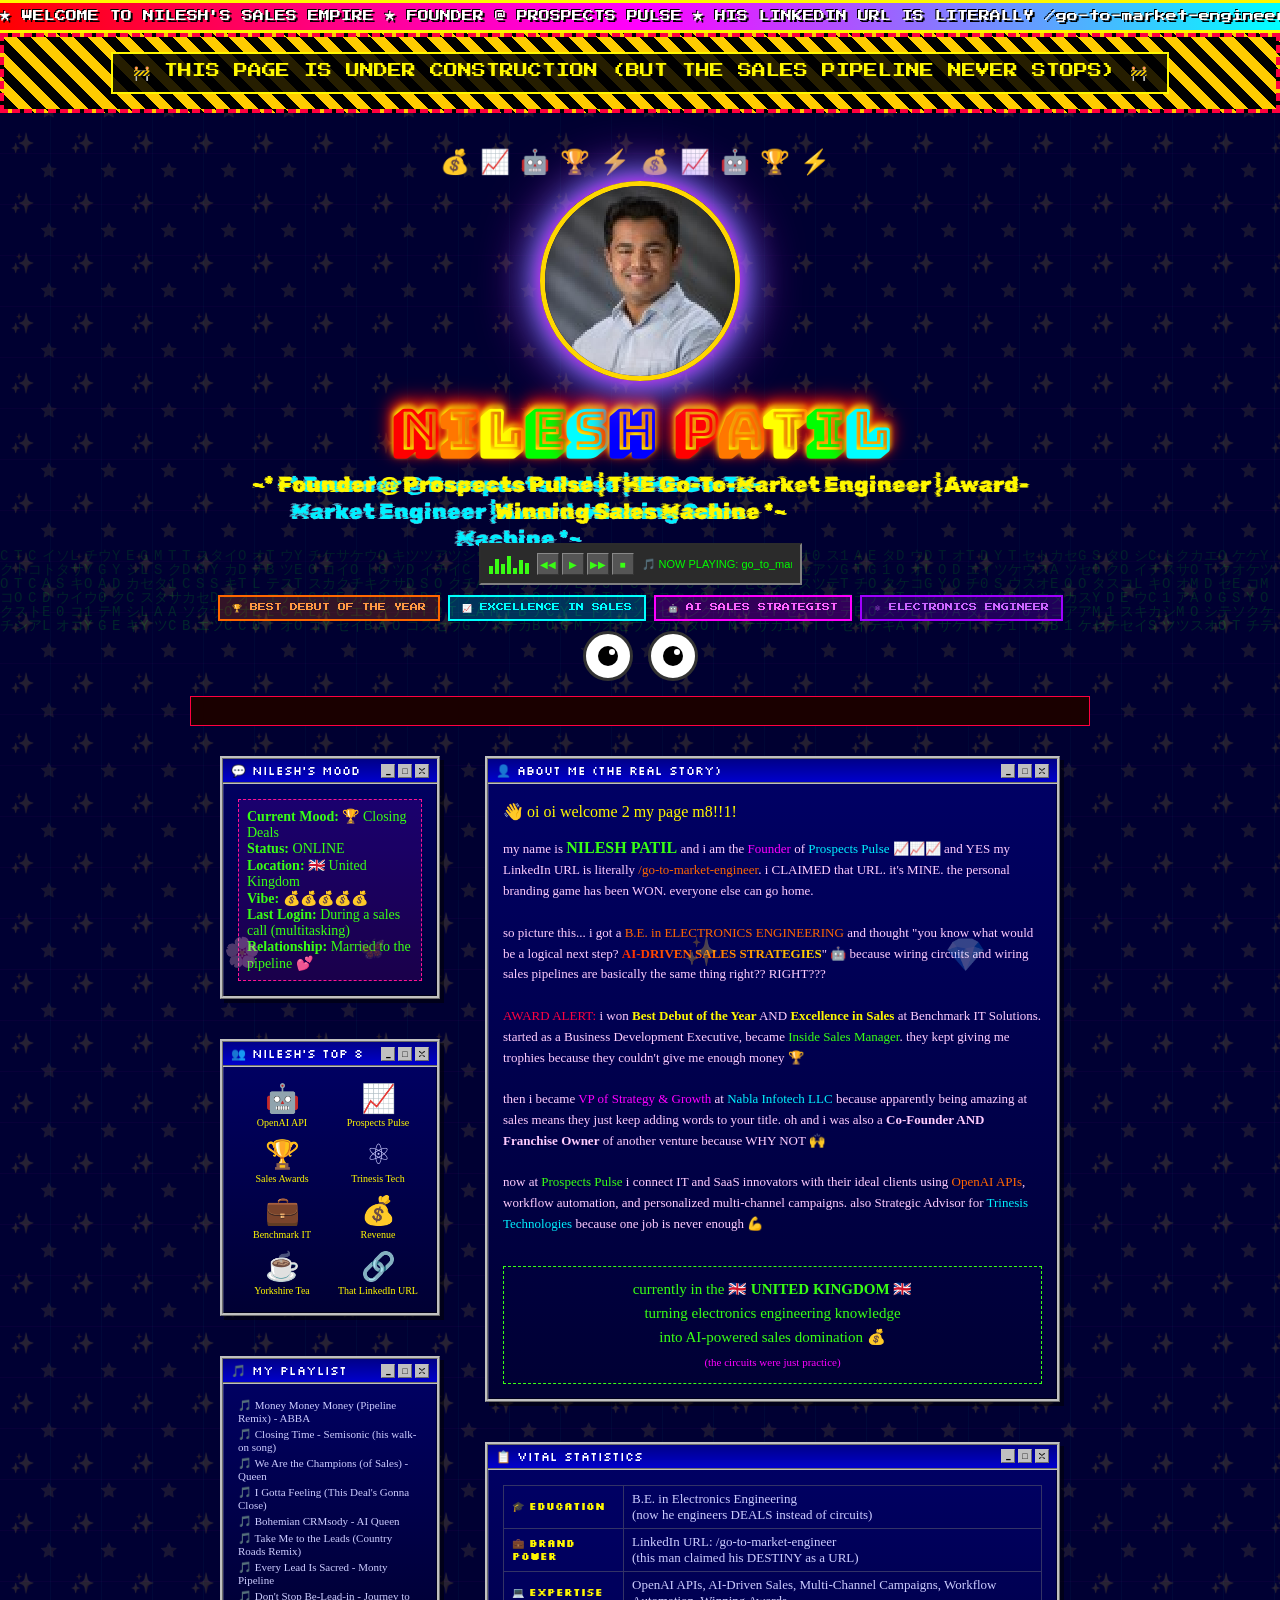
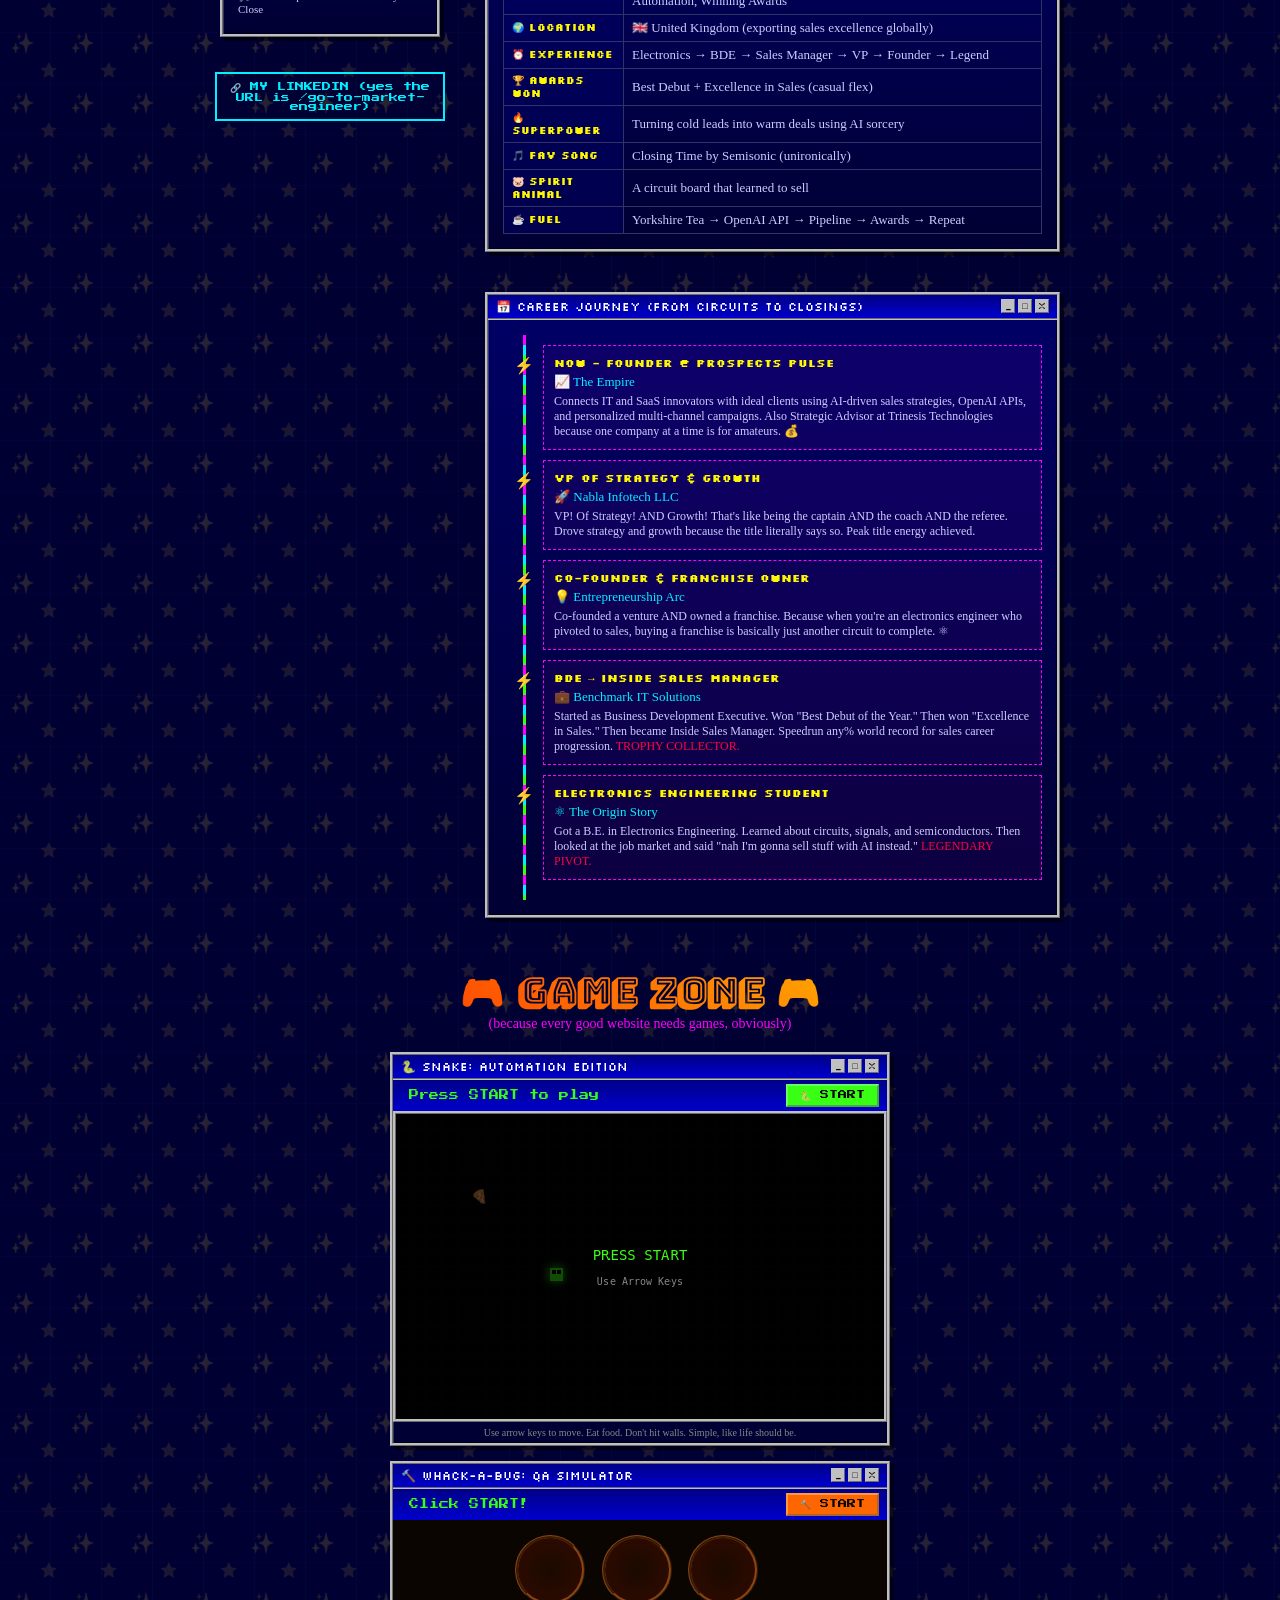
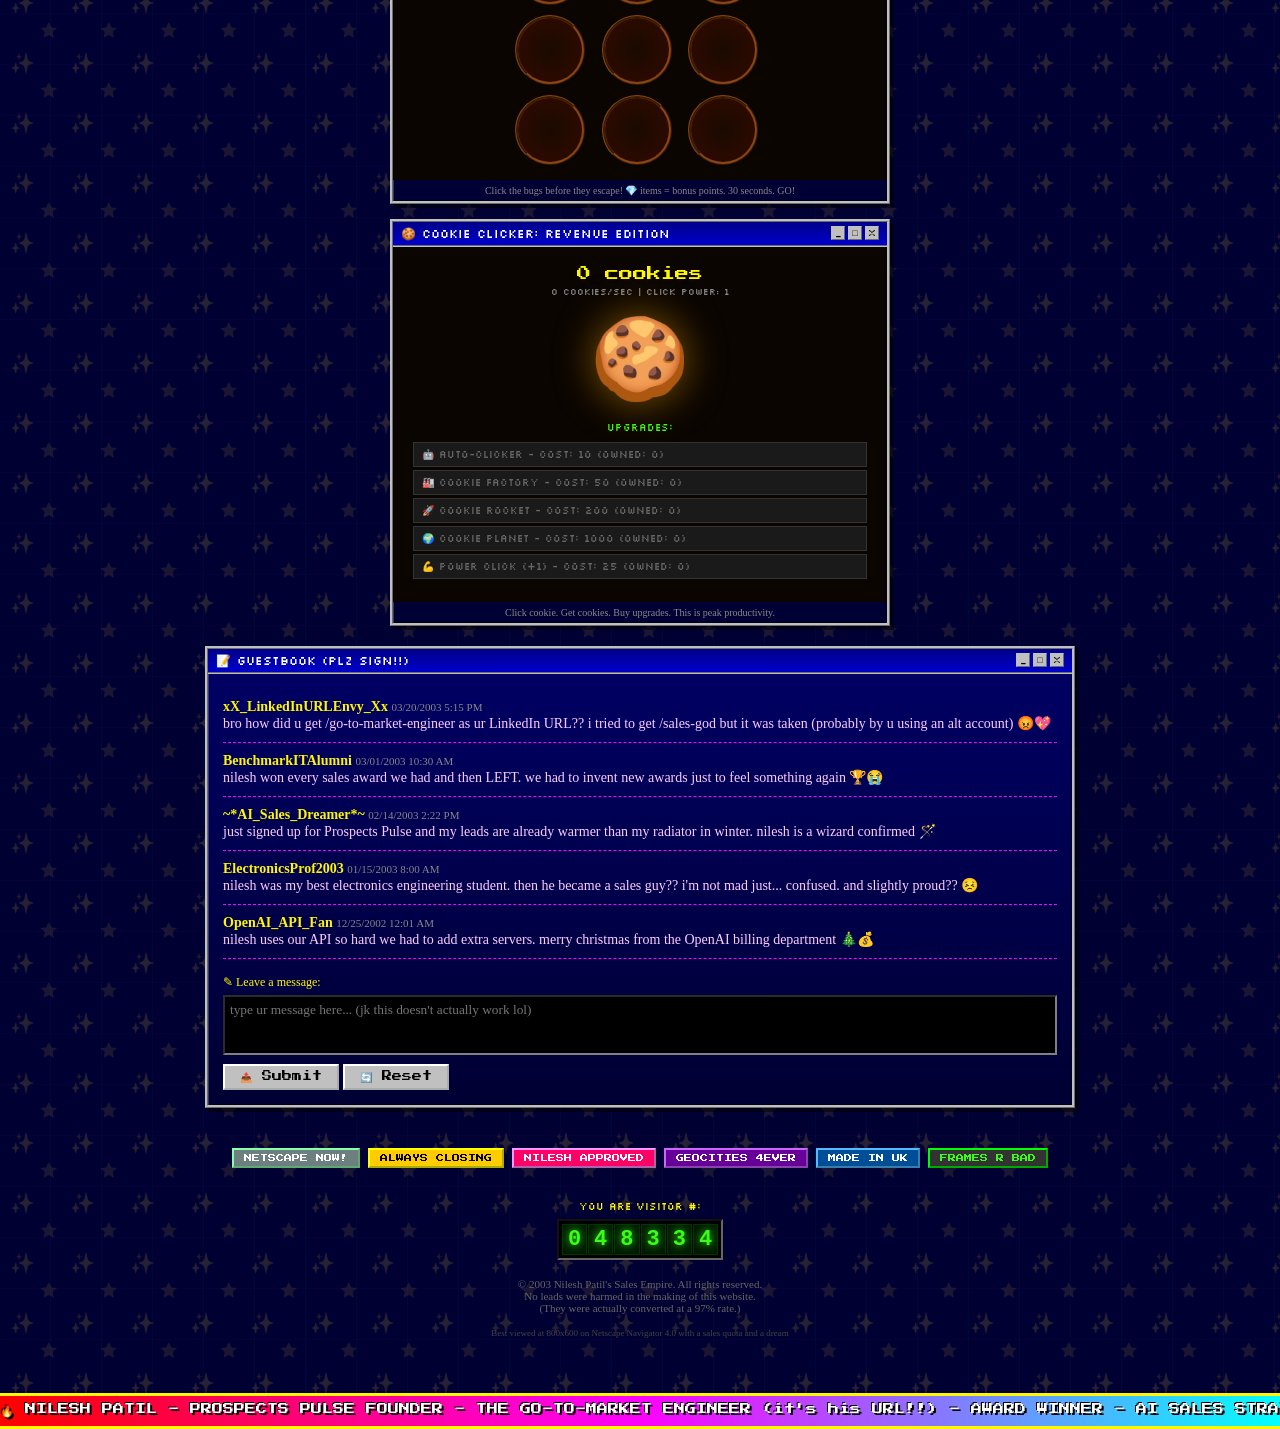
==== commit b1a132eb: "Remove auto-popups and add profile photo Remove all floating popup windows that auto-appear on page " ====
--- a/pages/nilesh.html
+++ b/pages/nilesh.html
@@ -39,7 +39,7 @@
       <div class="bali-vibes">&#128176;&#128200;&#129302;&#127942;&#9889;&#128176;&#128200;&#129302;&#127942;&#9889;</div>
 
       <div class="tanay-avatar" id="avatar">
-        &#127942;
+        <img src="../assets/photo.jpeg" alt="Nilesh Patil" class="profile-pic">
       </div>
       <br>
 
--- a/css/tanay-custom.css
+++ b/css/tanay-custom.css
@@ -0,0 +1,210 @@
+/* ============================================
+   TANAY MISHRA - CUSTOM OVERRIDES
+   "The Automation King of Bali"
+   ============================================ */
+
+/* Tanay gets a special tropical-chaos theme */
+.tanay-page {
+  --accent-1: #ff00ff;
+  --accent-2: #00ffff;
+  --accent-3: #ffff00;
+}
+
+/* Special header for Tanay */
+.tanay-header {
+  text-align: center;
+  padding: 30px 15px 15px;
+  position: relative;
+}
+
+.tanay-header h1 {
+  font-family: 'Bungee Shade', cursive;
+  font-size: clamp(28px, 6vw, 56px);
+  line-height: 1.2;
+  margin-bottom: 5px;
+}
+
+.tanay-header .subtitle {
+  font-family: 'Rubik Glitch', system-ui;
+  font-size: clamp(14px, 3vw, 22px);
+  color: var(--neon-yellow);
+}
+
+/* Profile pic */
+.tanay-avatar {
+  width: 200px;
+  height: 200px;
+  margin: 0 auto;
+  border-radius: 50%;
+  overflow: hidden;
+  border: 5px solid gold;
+  box-shadow:
+    0 0 20px var(--neon-pink),
+    0 0 40px var(--neon-blue),
+    0 0 60px var(--neon-pink);
+  animation: avatar-pulse 2s ease-in-out infinite alternate;
+  position: relative;
+}
+
+.tanay-avatar .profile-pic {
+  width: 100%;
+  height: 100%;
+  object-fit: cover;
+  display: block;
+}
+
+@keyframes avatar-pulse {
+  0% {
+    box-shadow:
+      0 0 20px var(--neon-pink),
+      0 0 40px var(--neon-blue),
+      0 0 60px var(--neon-pink);
+    transform: scale(1);
+  }
+  100% {
+    box-shadow:
+      0 0 30px var(--neon-blue),
+      0 0 60px var(--neon-pink),
+      0 0 90px var(--neon-blue);
+    transform: scale(1.05);
+  }
+}
+
+/* Special "certifications" badge strip */
+.cert-strip {
+  display: flex;
+  flex-wrap: wrap;
+  gap: 8px;
+  justify-content: center;
+  margin: 10px 0;
+}
+
+.cert-badge {
+  font-family: var(--pixel-font);
+  font-size: 8px;
+  padding: 6px 12px;
+  border: 2px solid;
+  animation: badge-glow 1.5s ease-in-out infinite alternate;
+  text-transform: uppercase;
+}
+
+.cert-badge.clay {
+  background: rgba(255, 102, 0, 0.2);
+  border-color: #ff6600;
+  color: #ff9944;
+}
+
+.cert-badge.lindy {
+  background: rgba(0, 255, 255, 0.2);
+  border-color: #00ffff;
+  color: #00ffff;
+}
+
+.cert-badge.bots {
+  background: rgba(255, 0, 255, 0.2);
+  border-color: #ff00ff;
+  color: #ff66ff;
+}
+
+.cert-badge.accenture {
+  background: rgba(160, 0, 255, 0.2);
+  border-color: #a000ff;
+  color: #cc66ff;
+}
+
+@keyframes badge-glow {
+  0% { filter: brightness(1); }
+  100% { filter: brightness(1.4); }
+}
+
+/* Bali-themed decorative elements */
+.bali-vibes {
+  text-align: center;
+  font-size: 24px;
+  padding: 5px;
+  letter-spacing: 10px;
+}
+
+/* Experience timeline - but make it chaotic */
+.chaos-timeline {
+  position: relative;
+  padding: 10px 0;
+}
+
+.chaos-timeline::before {
+  content: '';
+  position: absolute;
+  left: 20px;
+  top: 0;
+  bottom: 0;
+  width: 3px;
+  background: repeating-linear-gradient(
+    180deg,
+    var(--neon-pink) 0px,
+    var(--neon-pink) 10px,
+    var(--neon-blue) 10px,
+    var(--neon-blue) 20px,
+    var(--neon-green) 20px,
+    var(--neon-green) 30px
+  );
+}
+
+.timeline-item {
+  margin-left: 40px;
+  padding: 10px;
+  margin-bottom: 10px;
+  border: 1px dashed var(--neon-pink);
+  background: rgba(255, 0, 255, 0.05);
+  position: relative;
+}
+
+.timeline-item::before {
+  content: '⚡';
+  position: absolute;
+  left: -30px;
+  top: 10px;
+  font-size: 16px;
+}
+
+.timeline-item h4 {
+  font-family: var(--silkscreen);
+  font-size: 11px;
+  color: var(--neon-yellow);
+  margin-bottom: 4px;
+}
+
+.timeline-item .timeline-company {
+  font-family: var(--comic-sans);
+  color: var(--neon-blue);
+  font-size: 13px;
+}
+
+.timeline-item .timeline-desc {
+  font-family: var(--comic-sans);
+  color: #ccccff;
+  font-size: 12px;
+  margin-top: 4px;
+}
+
+/* Cookie game special styling for Tanay */
+.cookie-section {
+  text-align: center;
+}
+
+.cookie-btn {
+  font-size: 80px;
+  cursor: pointer;
+  display: inline-block;
+  transition: transform 0.1s;
+  user-select: none;
+  filter: drop-shadow(0 0 20px rgba(255, 165, 0, 0.5));
+}
+
+.cookie-btn:hover {
+  transform: scale(1.1);
+  filter: drop-shadow(0 0 30px rgba(255, 165, 0, 0.8));
+}
+
+.cookie-btn:active {
+  transform: scale(0.9);
+}
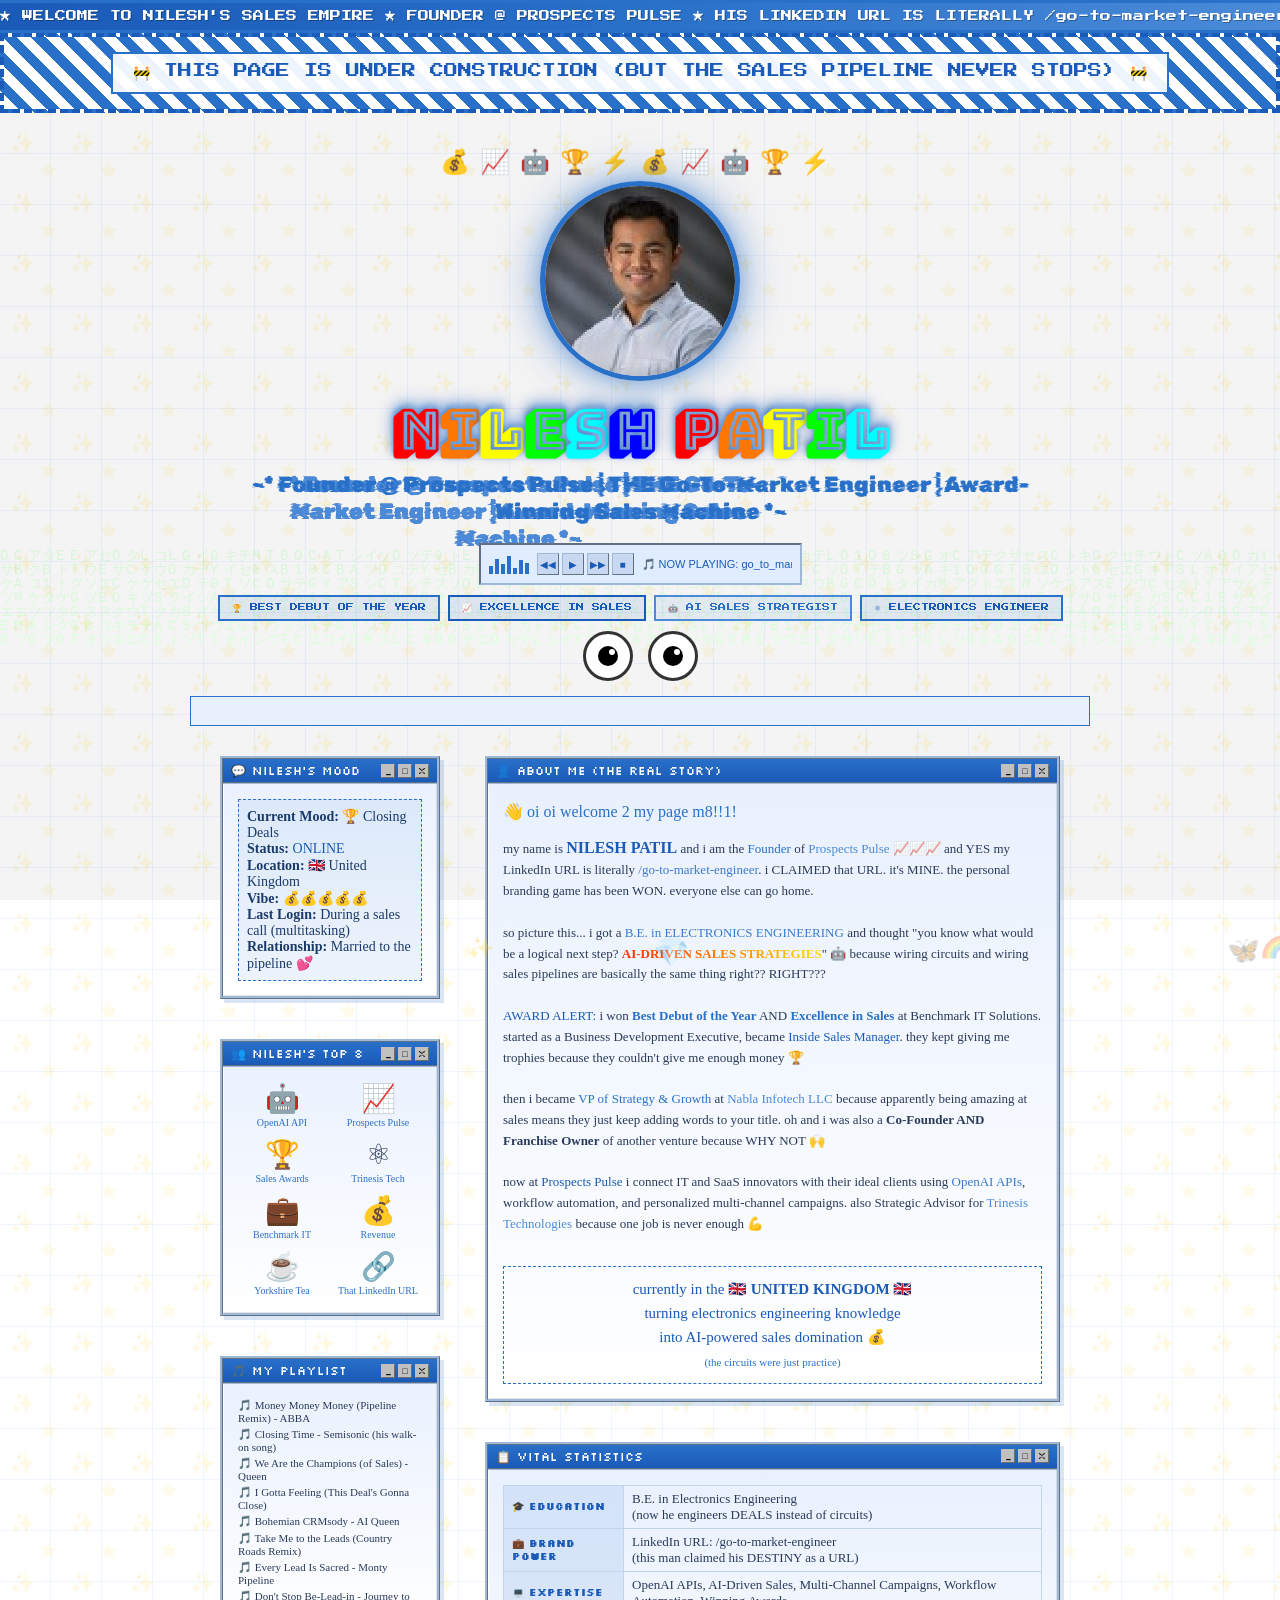
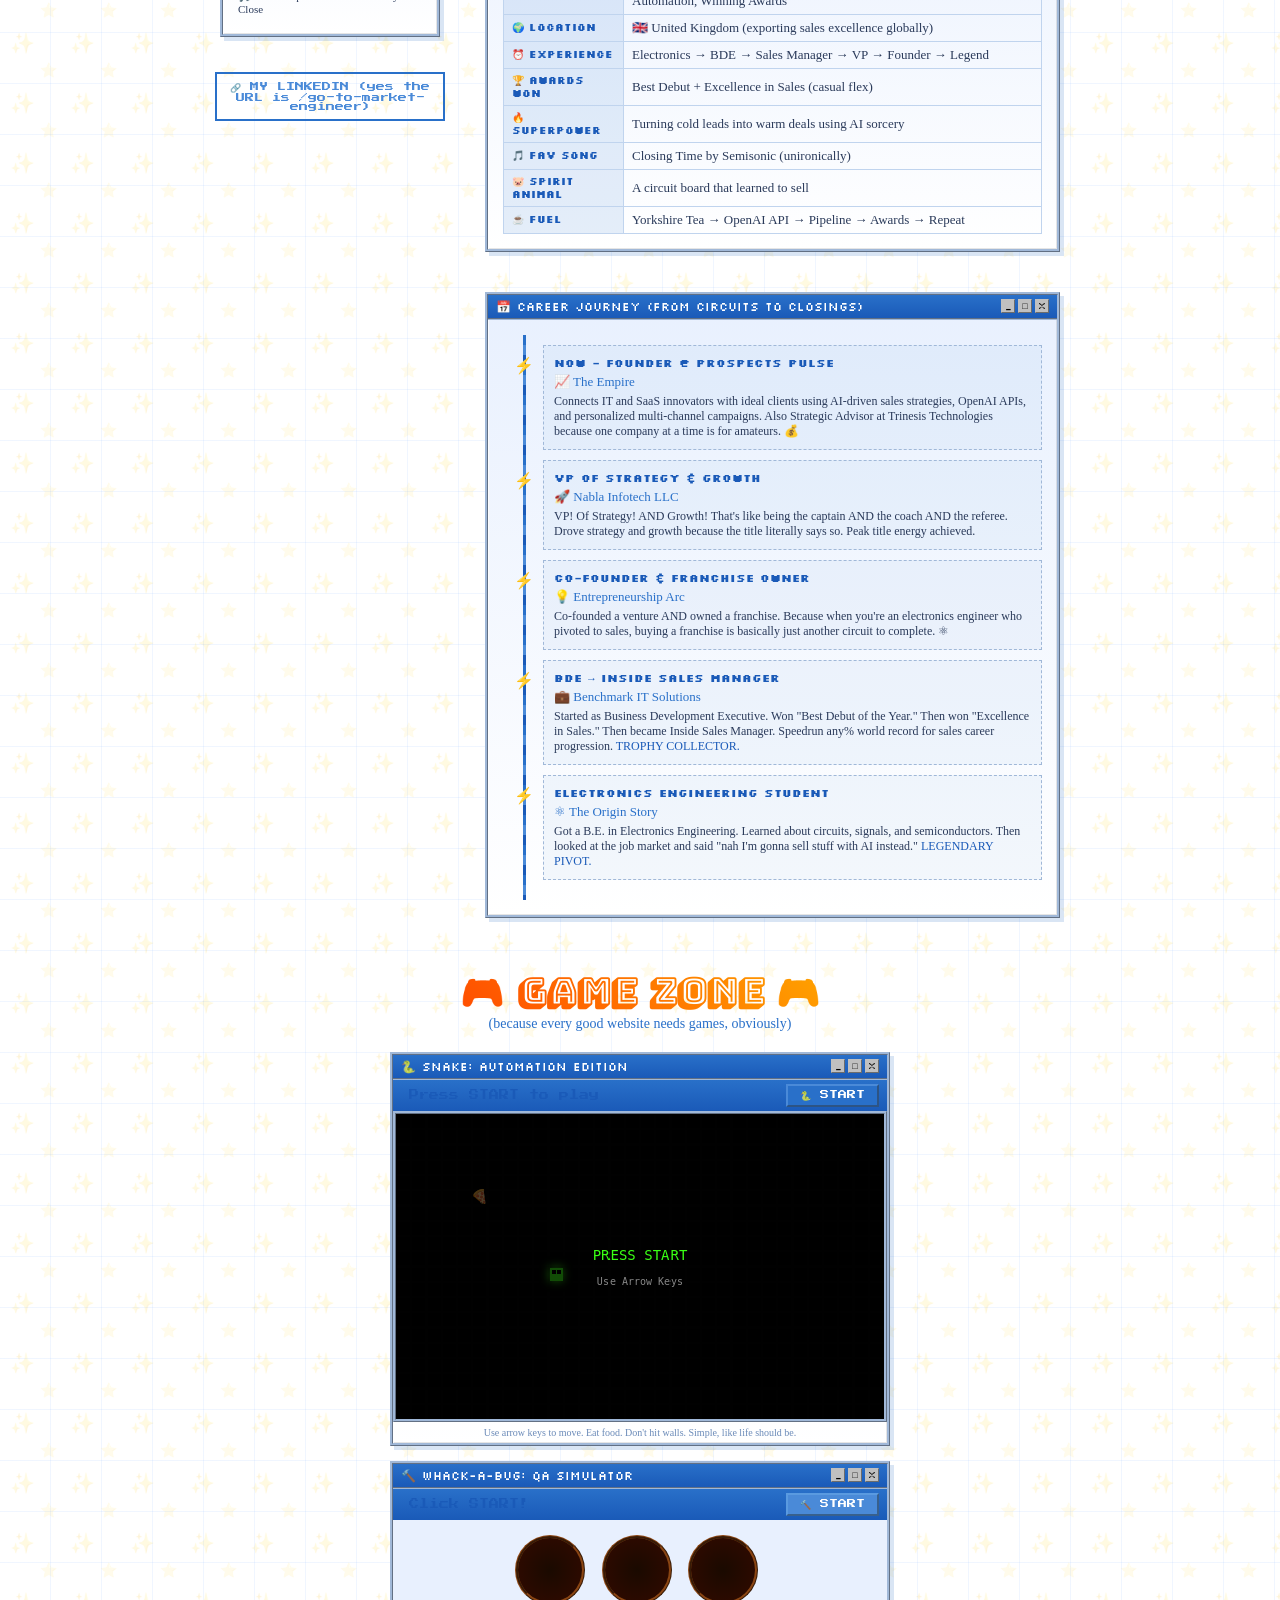
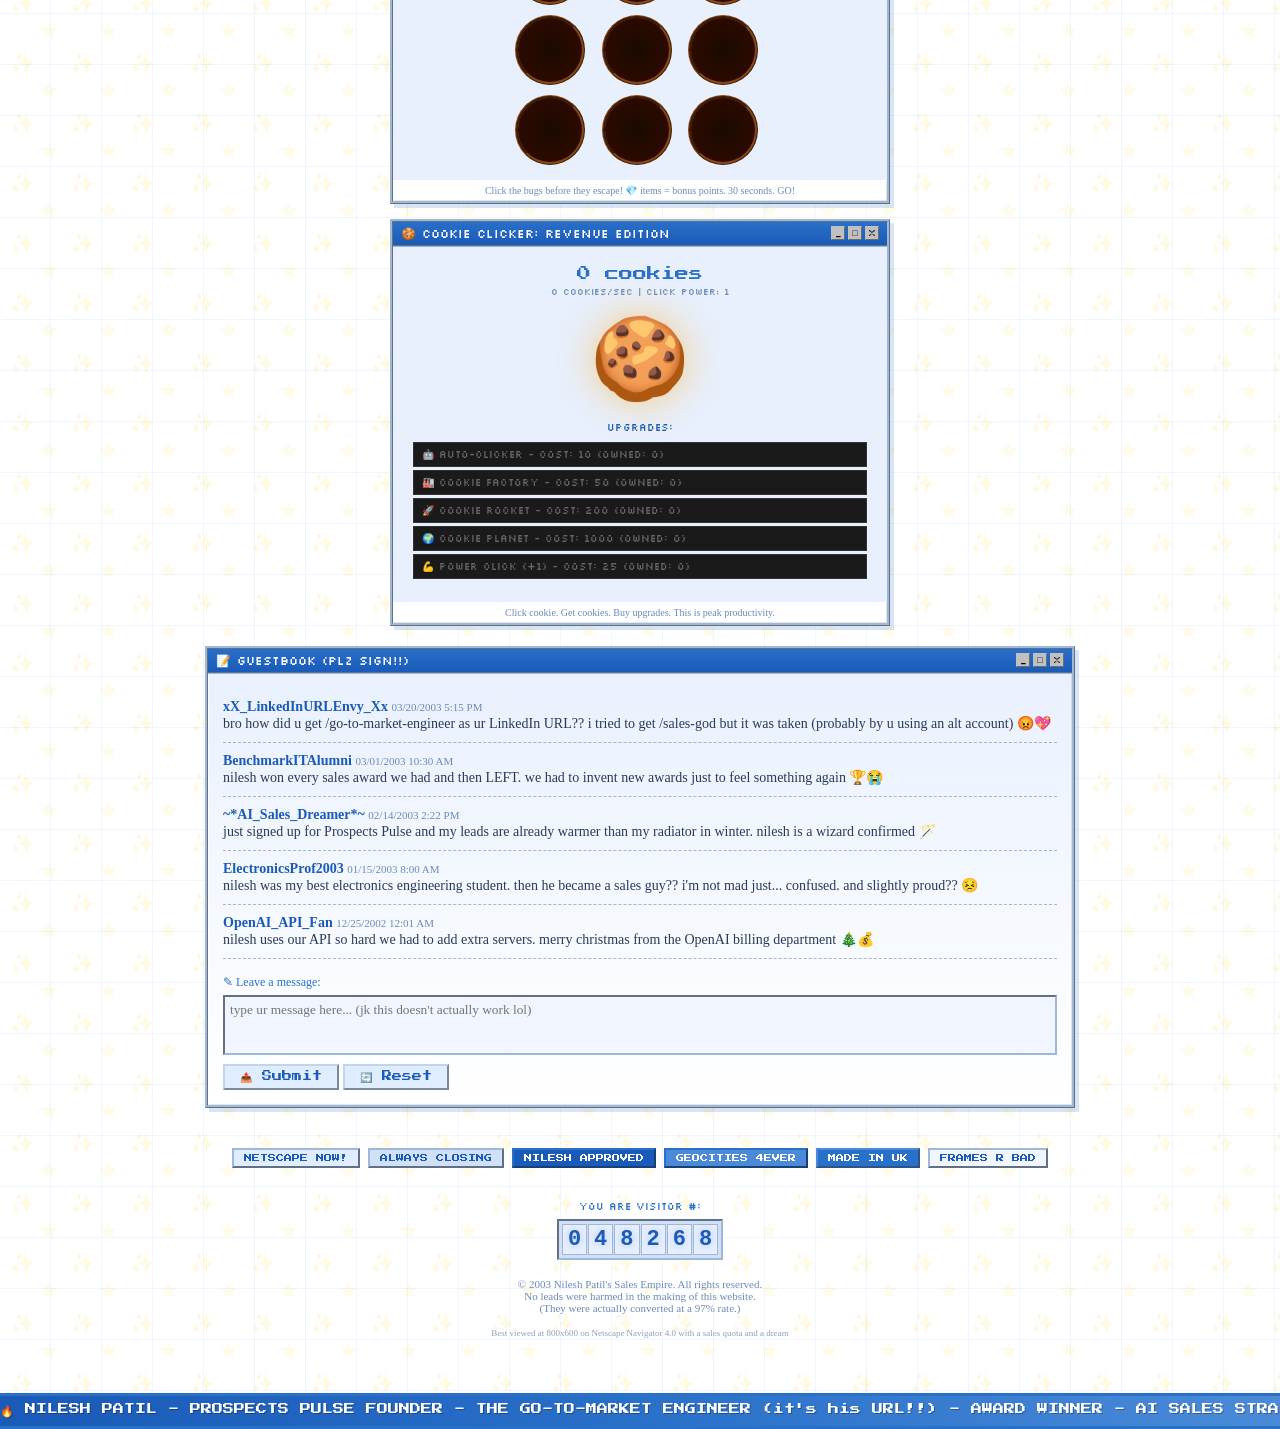
==== commit 6f501a90: "Update background colors from dark theme to white and blue Change the page background from dark navy" ====
--- a/pages/nilesh.html
+++ b/pages/nilesh.html
@@ -109,7 +109,7 @@
           <div class="retro-box-content">
             <div class="mood-box">
               <b>Current Mood:</b> <span class="spin">&#127942;</span> Closing Deals<br>
-              <b>Status:</b> <span class="blink" style="color: var(--neon-green);">ONLINE</span><br>
+              <b>Status:</b> <span class="blink" style="color: #1a5ab8;">ONLINE</span><br>
               <b>Location:</b> &#127468;&#127463; United Kingdom<br>
               <b>Vibe:</b> &#128176;&#128176;&#128176;&#128176;&#128176;<br>
               <b>Last Login:</b> During a sales call (multitasking)<br>
@@ -124,16 +124,16 @@
             <span>&#128101; Nilesh's Top 8</span>
             <div class="window-buttons"><span>_</span><span>&#9633;</span><span>X</span></div>
           </div>
-          <div class="retro-box-content" style="font-size: 12px; color: #ccccff;">
+          <div class="retro-box-content" style="font-size: 12px; color: #2a3a5a;">
             <div style="display: grid; grid-template-columns: 1fr 1fr; gap: 8px; text-align: center;">
-              <div><span style="font-size:28px">&#129302;</span><br><span style="font-size:10px; color: var(--neon-yellow);">OpenAI API</span></div>
-              <div><span style="font-size:28px">&#128200;</span><br><span style="font-size:10px; color: var(--neon-yellow);">Prospects Pulse</span></div>
-              <div><span style="font-size:28px">&#127942;</span><br><span style="font-size:10px; color: var(--neon-yellow);">Sales Awards</span></div>
-              <div><span style="font-size:28px">&#9883;</span><br><span style="font-size:10px; color: var(--neon-yellow);">Trinesis Tech</span></div>
-              <div><span style="font-size:28px">&#128188;</span><br><span style="font-size:10px; color: var(--neon-yellow);">Benchmark IT</span></div>
-              <div><span style="font-size:28px">&#128176;</span><br><span style="font-size:10px; color: var(--neon-yellow);">Revenue</span></div>
-              <div><span style="font-size:28px">&#9749;</span><br><span style="font-size:10px; color: var(--neon-yellow);">Yorkshire Tea</span></div>
-              <div><span style="font-size:28px">&#128279;</span><br><span style="font-size:10px; color: var(--neon-yellow);">That LinkedIn URL</span></div>
+              <div><span style="font-size:28px">&#129302;</span><br><span style="font-size:10px; color: #2970c9;">OpenAI API</span></div>
+              <div><span style="font-size:28px">&#128200;</span><br><span style="font-size:10px; color: #2970c9;">Prospects Pulse</span></div>
+              <div><span style="font-size:28px">&#127942;</span><br><span style="font-size:10px; color: #2970c9;">Sales Awards</span></div>
+              <div><span style="font-size:28px">&#9883;</span><br><span style="font-size:10px; color: #2970c9;">Trinesis Tech</span></div>
+              <div><span style="font-size:28px">&#128188;</span><br><span style="font-size:10px; color: #2970c9;">Benchmark IT</span></div>
+              <div><span style="font-size:28px">&#128176;</span><br><span style="font-size:10px; color: #2970c9;">Revenue</span></div>
+              <div><span style="font-size:28px">&#9749;</span><br><span style="font-size:10px; color: #2970c9;">Yorkshire Tea</span></div>
+              <div><span style="font-size:28px">&#128279;</span><br><span style="font-size:10px; color: #2970c9;">That LinkedIn URL</span></div>
             </div>
           </div>
         </div>
@@ -144,7 +144,7 @@
             <span>&#127925; My Playlist</span>
             <div class="window-buttons"><span>_</span><span>&#9633;</span><span>X</span></div>
           </div>
-          <div class="retro-box-content" style="font-family: 'Comic Sans MS', cursive; font-size: 11px; color: #ccccff;">
+          <div class="retro-box-content" style="font-family: 'Comic Sans MS', cursive; font-size: 11px; color: #2a3a5a;">
             <div style="margin-bottom: 4px;">&#127925; Money Money Money (Pipeline Remix) - ABBA</div>
             <div style="margin-bottom: 4px;">&#127925; Closing Time - Semisonic (his walk-on song)</div>
             <div style="margin-bottom: 4px;">&#127925; We Are the Champions (of Sales) - Queen</div>
@@ -159,7 +159,7 @@
         <!-- LinkedIn Link -->
         <div style="text-align: center; padding: 10px;">
           <a href="https://www.linkedin.com/in/go-to-market-engineer/" target="_blank"
-             style="font-family: var(--pixel-font); font-size: 9px; color: var(--neon-blue); border: 2px solid var(--neon-blue); padding: 8px 12px; display: inline-block; text-decoration: none;">
+             style="font-family: var(--pixel-font); font-size: 9px; color: #4a8ad8; border: 2px solid #2970c9; padding: 8px 12px; display: inline-block; text-decoration: none;">
             &#128279; MY LINKEDIN (yes the URL is /go-to-market-engineer)
           </a>
         </div>
@@ -176,51 +176,51 @@
             <div class="window-buttons"><span>_</span><span>&#9633;</span><span>X</span></div>
           </div>
           <div class="retro-box-content">
-            <div style="font-family: 'Comic Sans MS', cursive; font-size: 13px; color: #ffccff; line-height: 1.6;">
-              <p style="font-size: 16px; color: var(--neon-yellow); margin-bottom: 10px;">
+            <div style="font-family: 'Comic Sans MS', cursive; font-size: 13px; color: #2a3a5a; line-height: 1.6;">
+              <p style="font-size: 16px; color: #2970c9; margin-bottom: 10px;">
                 <span class="wobble">&#128075;</span> oi oi welcome 2 my page m8!!1!
               </p>
               <p>
-                my name is <b style="color: var(--neon-green); font-size: 16px;">NILESH PATIL</b> and i am the
-                <span style="color: var(--neon-pink);">Founder</span> of
-                <span style="color: var(--neon-blue);">Prospects Pulse</span> &#128200;&#128200;&#128200;
-                and YES my LinkedIn URL is literally <span style="color: var(--neon-orange);">/go-to-market-engineer</span>.
+                my name is <b style="color: #1a5ab8; font-size: 16px;">NILESH PATIL</b> and i am the
+                <span style="color: #2970c9;">Founder</span> of
+                <span style="color: #4a8ad8;">Prospects Pulse</span> &#128200;&#128200;&#128200;
+                and YES my LinkedIn URL is literally <span style="color: #3a7ad0;">/go-to-market-engineer</span>.
                 i CLAIMED that URL. it's MINE. the personal branding game has been WON. everyone else can go home.
               </p>
               <br>
               <p>
-                so picture this... i got a <span style="color: var(--neon-orange);">B.E. in ELECTRONICS ENGINEERING</span>
+                so picture this... i got a <span style="color: #3a7ad0;">B.E. in ELECTRONICS ENGINEERING</span>
                 and thought "you know what would be a logical next step? <span class="rainbow-text"><b>AI-DRIVEN SALES STRATEGIES</b></span>"
                 &#129302; because wiring circuits and wiring sales pipelines are basically the same thing right?? RIGHT???
               </p>
               <br>
               <p>
-                <span class="blink" style="color: var(--cyber-red);">AWARD ALERT:</span>
-                i won <b style="color: var(--neon-yellow);">Best Debut of the Year</b> AND
-                <b style="color: var(--neon-yellow);">Excellence in Sales</b> at Benchmark IT Solutions.
-                started as a Business Development Executive, became <span style="color: var(--neon-green);">Inside Sales Manager</span>.
+                <span class="blink" style="color: #1a5ab8;">AWARD ALERT:</span>
+                i won <b style="color: #2970c9;">Best Debut of the Year</b> AND
+                <b style="color: #2970c9;">Excellence in Sales</b> at Benchmark IT Solutions.
+                started as a Business Development Executive, became <span style="color: #1a5ab8;">Inside Sales Manager</span>.
                 they kept giving me trophies because they couldn't give me enough money <span class="spin-fast">&#127942;</span>
               </p>
               <br>
               <p>
-                then i became <span style="color: var(--neon-pink);">VP of Strategy & Growth</span>
-                at <span style="color: var(--neon-blue);">Nabla Infotech LLC</span> because apparently being amazing at sales
+                then i became <span style="color: #2970c9;">VP of Strategy & Growth</span>
+                at <span style="color: #4a8ad8;">Nabla Infotech LLC</span> because apparently being amazing at sales
                 means they just keep adding words to your title. oh and i was also a
                 <b>Co-Founder AND Franchise Owner</b> of another venture because WHY NOT &#128588;
               </p>
               <br>
               <p>
-                now at <span style="color: var(--neon-green);">Prospects Pulse</span> i connect IT and SaaS innovators
-                with their ideal clients using <span style="color: var(--neon-orange);">OpenAI APIs</span>,
+                now at <span style="color: #1a5ab8;">Prospects Pulse</span> i connect IT and SaaS innovators
+                with their ideal clients using <span style="color: #3a7ad0;">OpenAI APIs</span>,
                 workflow automation, and personalized multi-channel campaigns. also Strategic Advisor for
-                <span style="color: var(--neon-blue);">Trinesis Technologies</span> because one job is never enough &#128170;
+                <span style="color: #4a8ad8;">Trinesis Technologies</span> because one job is never enough &#128170;
               </p>
               <br>
-              <p style="font-size: 15px; text-align: center; color: var(--neon-green); border: 1px dashed var(--neon-green); padding: 10px; margin-top: 10px;">
+              <p style="font-size: 15px; text-align: center; color: #1a5ab8; border: 1px dashed #2970c9; padding: 10px; margin-top: 10px;">
                 currently in the <span class="bounce">&#127468;&#127463;</span> <b>UNITED KINGDOM</b> <span class="bounce">&#127468;&#127463;</span><br>
                 turning electronics engineering knowledge<br>
                 into AI-powered sales domination &#128176;<br>
-                <span style="font-size: 11px; color: var(--neon-pink);">(the circuits were just practice)</span>
+                <span style="font-size: 11px; color: #2970c9;">(the circuits were just practice)</span>
               </p>
             </div>
           </div>
@@ -274,12 +274,12 @@
               <div class="timeline-item">
                 <h4>BDE &#8594; Inside Sales Manager</h4>
                 <div class="timeline-company">&#128188; Benchmark IT Solutions</div>
-                <div class="timeline-desc">Started as Business Development Executive. Won "Best Debut of the Year." Then won "Excellence in Sales." Then became Inside Sales Manager. Speedrun any% world record for sales career progression. <span class="blink" style="color:var(--cyber-red);">TROPHY COLLECTOR.</span></div>
+                <div class="timeline-desc">Started as Business Development Executive. Won "Best Debut of the Year." Then won "Excellence in Sales." Then became Inside Sales Manager. Speedrun any% world record for sales career progression. <span class="blink" style="color:#1a5ab8;">TROPHY COLLECTOR.</span></div>
               </div>
               <div class="timeline-item">
                 <h4>Electronics Engineering Student</h4>
                 <div class="timeline-company">&#9883; The Origin Story</div>
-                <div class="timeline-desc">Got a B.E. in Electronics Engineering. Learned about circuits, signals, and semiconductors. Then looked at the job market and said "nah I'm gonna sell stuff with AI instead." <span class="blink" style="color:var(--cyber-red);">LEGENDARY PIVOT.</span></div>
+                <div class="timeline-desc">Got a B.E. in Electronics Engineering. Learned about circuits, signals, and semiconductors. Then looked at the job market and said "nah I'm gonna sell stuff with AI instead." <span class="blink" style="color:#1a5ab8;">LEGENDARY PIVOT.</span></div>
               </div>
             </div>
           </div>
@@ -294,7 +294,7 @@
         <h2 class="rainbow-text" style="font-family: 'Bungee Shade', cursive; font-size: clamp(20px, 4vw, 36px);">
           &#127918; GAME ZONE &#127918;
         </h2>
-        <p style="font-family: 'Comic Sans MS', cursive; color: var(--neon-pink); font-size: 14px;">
+        <p style="font-family: 'Comic Sans MS', cursive; color: #2970c9; font-size: 14px;">
           (because every good website needs games, obviously)
         </p>
       </div>
@@ -308,15 +308,15 @@
         <div class="game-header">
           <span id="snake-canvas-score" class="game-score">Press START to play</span>
           <button id="snake-canvas-start" style="
-            background: #39ff14; color: #000; border: 2px outset #66ff66;
+            background: #2970c9; color: #fff; border: 2px outset #4a8ad8;
             font-family: 'Press Start 2P', monospace; font-size: 9px;
             padding: 4px 12px; cursor: pointer;
           ">&#128013; START</button>
         </div>
         <div class="game-container">
-          <canvas id="snake-canvas" width="480" height="300" style="background: #000; display: block; width: 100%; image-rendering: pixelated;"></canvas>
-        </div>
-        <div style="padding: 5px 8px; font-family: 'Comic Sans MS', cursive; font-size: 10px; color: #888; text-align: center;">
+          <canvas id="snake-canvas" width="480" height="300" style="background: #0a1a30; display: block; width: 100%; image-rendering: pixelated;"></canvas>
+        </div>
+        <div style="padding: 5px 8px; font-family: 'Comic Sans MS', cursive; font-size: 10px; color: #6a8ab8; text-align: center;">
           Use arrow keys to move. Eat food. Don't hit walls. Simple, like life should be.
         </div>
       </div>
@@ -331,12 +331,12 @@
           <span id="whack-game-score" class="game-score">Click START!</span>
           <span id="whack-game-timer" class="game-score"></span>
           <button id="whack-game-start" style="
-            background: #ff6600; color: #000; border: 2px outset #ff9944;
+            background: #4a8ad8; color: #fff; border: 2px outset #5a9ae0;
             font-family: 'Press Start 2P', monospace; font-size: 9px;
             padding: 4px 12px; cursor: pointer;
           ">&#128296; START</button>
         </div>
-        <div id="whack-game" style="padding: 15px; background: #0a0500;">
+        <div id="whack-game" style="padding: 15px; background: #e8f0fe;">
           <div id="whack-game-grid" style="
             display: grid;
             grid-template-columns: repeat(3, 1fr);
@@ -345,7 +345,7 @@
             margin: 0 auto;
           "></div>
         </div>
-        <div style="padding: 5px 8px; font-family: 'Comic Sans MS', cursive; font-size: 10px; color: #888; text-align: center;">
+        <div style="padding: 5px 8px; font-family: 'Comic Sans MS', cursive; font-size: 10px; color: #6a8ab8; text-align: center;">
           Click the bugs before they escape! &#128142; items = bonus points. 30 seconds. GO!
         </div>
       </div>
@@ -356,20 +356,20 @@
           <span>&#127850; COOKIE CLICKER: Revenue Edition</span>
           <div class="window-buttons"><span>_</span><span>&#9633;</span><span>X</span></div>
         </div>
-        <div style="padding: 20px; text-align: center; background: #0a0500;">
+        <div style="padding: 20px; text-align: center; background: #e8f0fe;">
           <div id="cookie-game">
-            <div id="cookie-game-count" style="font-family: 'Press Start 2P', monospace; font-size: 14px; color: var(--neon-yellow); margin-bottom: 5px;">0 cookies</div>
-            <div id="cookie-game-cps" style="font-family: 'Silkscreen', monospace; font-size: 9px; color: #888; margin-bottom: 15px;">0 cookies/sec | Click power: 1</div>
+            <div id="cookie-game-count" style="font-family: 'Press Start 2P', monospace; font-size: 14px; color: #2970c9; margin-bottom: 5px;">0 cookies</div>
+            <div id="cookie-game-cps" style="font-family: 'Silkscreen', monospace; font-size: 9px; color: #6a8ab8; margin-bottom: 15px;">0 cookies/sec | Click power: 1</div>
             <div style="position: relative; display: inline-block;">
               <div id="cookie-game-cookie" class="cookie-btn">&#127850;</div>
             </div>
             <div style="margin-top: 15px;">
-              <div style="font-family: 'Silkscreen', monospace; font-size: 10px; color: var(--neon-green); margin-bottom: 8px;">UPGRADES:</div>
+              <div style="font-family: 'Silkscreen', monospace; font-size: 10px; color: #1a5ab8; margin-bottom: 8px;">UPGRADES:</div>
               <div id="cookie-game-upgrades"></div>
             </div>
           </div>
         </div>
-        <div style="padding: 5px 8px; font-family: 'Comic Sans MS', cursive; font-size: 10px; color: #888; text-align: center;">
+        <div style="padding: 5px 8px; font-family: 'Comic Sans MS', cursive; font-size: 10px; color: #6a8ab8; text-align: center;">
           Click cookie. Get cookies. Buy upgrades. This is peak productivity.
         </div>
       </div>
@@ -405,7 +405,7 @@
         </div>
         <br>
         <div class="guestbook-form">
-          <p style="color: var(--neon-yellow); font-size: 12px; margin-bottom: 5px;">&#9998; Leave a message:</p>
+          <p style="color: #2970c9; font-size: 12px; margin-bottom: 5px;">&#9998; Leave a message:</p>
           <textarea placeholder="type ur message here... (jk this doesn't actually work lol)"></textarea>
           <button onclick="alert('Just kidding! This guestbook is powered by IMAGINATION.')">&#128228; Submit</button>
           <button onclick="alert('You thought there was a reset? How cute.')">&#128260; Reset</button>
@@ -424,7 +424,7 @@
       <br>
 
       <!-- VISITOR COUNTER -->
-      <span style="font-family: 'Silkscreen', monospace; font-size: 10px; color: var(--neon-yellow);">YOU ARE VISITOR #:</span><br>
+      <span style="font-family: 'Silkscreen', monospace; font-size: 10px; color: #2970c9;">YOU ARE VISITOR #:</span><br>
       <div id="visitor-count" class="odometer" style="margin-top: 5px;">
         <span class="odo-digit">0</span>
         <span class="odo-digit">6</span>
@@ -434,11 +434,11 @@
         <span class="odo-digit">7</span>
       </div>
       <br><br>
-      <p style="font-family: 'Comic Sans MS', cursive; font-size: 11px; color: #666;">
+      <p style="font-family: 'Comic Sans MS', cursive; font-size: 11px; color: #6a8ab8;">
         &#169; 2003 Nilesh Patil's Sales Empire. All rights reserved.<br>
         No leads were harmed in the making of this website.<br>
         (They were actually converted at a 97% rate.)<br><br>
-        <span style="font-size: 9px; color: #444;">Best viewed at 800x600 on Netscape Navigator 4.0 with a sales quota and a dream</span>
+        <span style="font-size: 9px; color: #8aa0c0;">Best viewed at 800x600 on Netscape Navigator 4.0 with a sales quota and a dream</span>
       </p>
     </div>
 
--- a/css/style.css
+++ b/css/style.css
@@ -39,7 +39,7 @@
 
 body {
   font-family: var(--comic-sans);
-  color: var(--neon-green);
+  color: #1a3a6a;
   min-height: 100vh;
   position: relative;
   overflow-x: hidden;
@@ -48,21 +48,21 @@
 
 /* === ANIMATED TILED BACKGROUND === */
 .bg-tiled {
-  background-color: #000033;
+  background-color: #ffffff;
   background-image:
     repeating-linear-gradient(
       0deg,
       transparent,
       transparent 50px,
-      rgba(255, 0, 255, 0.03) 50px,
-      rgba(255, 0, 255, 0.03) 51px
+      rgba(0, 100, 255, 0.06) 50px,
+      rgba(0, 100, 255, 0.06) 51px
     ),
     repeating-linear-gradient(
       90deg,
       transparent,
       transparent 50px,
-      rgba(0, 255, 255, 0.03) 50px,
-      rgba(0, 255, 255, 0.03) 51px
+      rgba(0, 100, 255, 0.06) 50px,
+      rgba(0, 100, 255, 0.06) 51px
     ),
     url("data:image/svg+xml,%3Csvg width='60' height='60' xmlns='http://www.w3.org/2000/svg'%3E%3Ctext x='10' y='30' font-size='20' opacity='0.15'%3E%E2%9C%A8%3C/text%3E%3Ctext x='40' y='55' font-size='14' opacity='0.1'%3E%E2%AD%90%3C/text%3E%3C/svg%3E");
   background-size: 51px 51px, 51px 51px, 60px 60px;
@@ -101,18 +101,18 @@
 
 /* === MARQUEE STYLES === */
 .marquee-bar {
-  background: linear-gradient(90deg, #ff0000, #ff00ff, #00ffff, #ffff00, #ff0000);
+  background: linear-gradient(90deg, #1a5ab8, #2970c9, #4a8ad8, #2970c9, #1a5ab8);
   background-size: 200% 100%;
   animation: marquee-bg 3s linear infinite;
   padding: 8px 0;
   font-family: var(--pixel-font);
   font-size: 11px;
   color: #ffffff;
-  text-shadow: 2px 2px 0 #000, -1px -1px 0 #000;
+  text-shadow: 1px 1px 0 rgba(0,0,0,0.3);
   overflow: hidden;
   white-space: nowrap;
-  border-top: 3px solid var(--neon-yellow);
-  border-bottom: 3px solid var(--neon-yellow);
+  border-top: 3px solid #2970c9;
+  border-bottom: 3px solid #2970c9;
 }
 
 @keyframes marquee-bg {
@@ -133,21 +133,21 @@
 /* === NEON GLOW TEXT === */
 .neon-glow {
   text-shadow:
-    0 0 7px var(--neon-pink),
-    0 0 10px var(--neon-pink),
-    0 0 21px var(--neon-pink),
-    0 0 42px var(--neon-blue),
-    0 0 82px var(--neon-blue),
-    0 0 92px var(--neon-blue);
+    0 0 7px rgba(41, 112, 201, 0.5),
+    0 0 10px rgba(41, 112, 201, 0.4),
+    0 0 21px rgba(41, 112, 201, 0.3),
+    0 0 42px rgba(26, 90, 184, 0.2),
+    0 0 82px rgba(26, 90, 184, 0.1),
+    0 0 92px rgba(26, 90, 184, 0.05);
 }
 
 .neon-glow-green {
   text-shadow:
-    0 0 7px var(--neon-green),
-    0 0 10px var(--neon-green),
-    0 0 21px var(--neon-green),
-    0 0 42px #00ff00,
-    0 0 82px #00ff00;
+    0 0 7px rgba(41, 112, 201, 0.5),
+    0 0 10px rgba(41, 112, 201, 0.4),
+    0 0 21px rgba(41, 112, 201, 0.3),
+    0 0 42px rgba(26, 90, 184, 0.2),
+    0 0 82px rgba(26, 90, 184, 0.1);
 }
 
 /* === SPINNING ELEMENT === */
@@ -202,43 +202,43 @@
 .under-construction {
   background: repeating-linear-gradient(
     45deg,
-    #000000,
-    #000000 10px,
-    #ffcc00 10px,
-    #ffcc00 20px
+    #ffffff,
+    #ffffff 10px,
+    #2970c9 10px,
+    #2970c9 20px
   );
   padding: 15px;
   text-align: center;
-  border: 4px dashed var(--cyber-red);
+  border: 4px dashed #1a5ab8;
 }
 
 .under-construction-inner {
-  background: rgba(0, 0, 0, 0.85);
+  background: rgba(255, 255, 255, 0.92);
   padding: 10px 20px;
   display: inline-block;
-  border: 2px solid var(--neon-yellow);
+  border: 2px solid #2970c9;
 }
 
 .under-construction-inner span {
   font-family: var(--pixel-font);
   font-size: 14px;
-  color: var(--neon-yellow);
+  color: #1a5ab8;
   text-transform: uppercase;
 }
 
 /* === RETRO SECTION BOXES === */
 .retro-box {
-  border: 3px ridge #c0c0c0;
-  background: linear-gradient(180deg, #000066 0%, #000033 100%);
+  border: 3px ridge #a0b8d8;
+  background: linear-gradient(180deg, #e8f0fe 0%, #ffffff 100%);
   margin: 15px;
   box-shadow:
-    inset 1px 1px 0 rgba(255,255,255,0.2),
-    inset -1px -1px 0 rgba(0,0,0,0.5),
-    4px 4px 0 rgba(0,0,0,0.5);
+    inset 1px 1px 0 rgba(255,255,255,0.8),
+    inset -1px -1px 0 rgba(0,0,0,0.1),
+    4px 4px 0 rgba(0,80,180,0.15);
 }
 
 .retro-box-title {
-  background: linear-gradient(180deg, #000088, #0000cc);
+  background: linear-gradient(180deg, #2970c9, #1a5ab8);
   padding: 4px 8px;
   font-family: var(--silkscreen);
   font-size: 12px;
@@ -246,7 +246,7 @@
   display: flex;
   align-items: center;
   justify-content: space-between;
-  border-bottom: 2px groove #c0c0c0;
+  border-bottom: 2px groove #a0b8d8;
 }
 
 .retro-box-title .window-buttons {
@@ -276,22 +276,22 @@
   display: inline-flex;
   align-items: center;
   gap: 8px;
-  background: #000;
+  background: #e8f0fe;
   padding: 6px 12px;
-  border: 2px inset #808080;
+  border: 2px inset #a0b8d8;
   font-family: 'Courier New', monospace;
   font-size: 18px;
-  color: var(--neon-green);
+  color: #1a5ab8;
 }
 
 .visitor-counter .digit {
-  background: #001100;
+  background: #dce8f8;
   padding: 2px 6px;
-  border: 1px inset #333;
+  border: 1px inset #a0b8d8;
   min-width: 20px;
   text-align: center;
-  color: var(--neon-green);
-  text-shadow: 0 0 8px var(--neon-green);
+  color: #1a5ab8;
+  text-shadow: 0 0 8px rgba(26, 90, 184, 0.3);
 }
 
 /* === GUESTBOOK === */
@@ -301,27 +301,27 @@
 }
 
 .guestbook-entry {
-  border-bottom: 1px dashed var(--neon-pink);
+  border-bottom: 1px dashed #a0b8d8;
   padding: 10px 0;
-  color: #ffccff;
+  color: #2a3a5a;
 }
 
 .guestbook-entry .gb-name {
-  color: var(--neon-yellow);
+  color: #1a5ab8;
   font-weight: bold;
 }
 
 .guestbook-entry .gb-date {
-  color: #888;
+  color: #6a8ab8;
   font-size: 11px;
 }
 
 .guestbook-form textarea {
   width: 100%;
   height: 60px;
-  background: #000;
-  color: var(--neon-green);
-  border: 2px inset #808080;
+  background: #f0f5ff;
+  color: #1a3a6a;
+  border: 2px inset #a0b8d8;
   font-family: var(--comic-sans);
   padding: 5px;
   resize: none;
@@ -329,13 +329,13 @@
 
 .guestbook-form button {
   margin-top: 5px;
-  background: #c0c0c0;
-  border: 2px outset #ffffff;
+  background: #e0ecff;
+  border: 2px outset #c0d4ee;
   font-family: var(--pixel-font);
   font-size: 10px;
   padding: 5px 15px;
   cursor: pointer;
-  color: #000;
+  color: #1a5ab8;
 }
 
 .guestbook-form button:active {
@@ -414,15 +414,15 @@
 
 /* === MIDI PLAYER (FAKE) === */
 .midi-player {
-  background: #2b2b2b;
-  border: 2px inset #808080;
+  background: #e0ecff;
+  border: 2px inset #a0b8d8;
   padding: 8px;
   display: inline-flex;
   align-items: center;
   gap: 8px;
   font-family: 'Tahoma', sans-serif;
   font-size: 11px;
-  color: #00ff00;
+  color: #1a5ab8;
 }
 
 .midi-player .eq-bars {
@@ -434,7 +434,7 @@
 
 .midi-player .eq-bar {
   width: 4px;
-  background: var(--neon-green);
+  background: #2970c9;
   animation: eq-dance 0.4s ease infinite alternate;
 }
 
@@ -457,9 +457,9 @@
 }
 
 .midi-player .controls button {
-  background: #555;
-  border: 1px outset #888;
-  color: var(--neon-green);
+  background: #c8d8f0;
+  border: 1px outset #a0b8d8;
+  color: #1a5ab8;
   width: 22px;
   height: 22px;
   font-size: 10px;
@@ -489,27 +489,27 @@
 .webring {
   text-align: center;
   padding: 15px;
-  border: 2px double var(--neon-pink);
-  background: rgba(0, 0, 0, 0.6);
+  border: 2px double #2970c9;
+  background: rgba(232, 240, 254, 0.8);
   margin: 20px 15px;
 }
 
 .webring h3 {
   font-family: var(--pixel-font);
   font-size: 10px;
-  color: var(--neon-yellow);
+  color: #1a5ab8;
   margin-bottom: 8px;
 }
 
 .webring a {
-  color: var(--neon-blue);
+  color: #2970c9;
   text-decoration: underline;
   font-family: var(--comic-sans);
   margin: 0 10px;
 }
 
 .webring a:hover {
-  color: var(--neon-pink);
+  color: #1a5ab8;
 }
 
 /* === BADGE SHELF === */
@@ -531,17 +531,17 @@
   cursor: default;
 }
 
-.badge-netscape { background: #6e7f80; color: #fff; border-color: #8fa; }
-.badge-ie { background: #004e98; color: #fff; border-color: #5bf; }
-.badge-construction { background: #ffcc00; color: #000; border-color: #ff0; animation: blinker 1s step-start infinite; }
-.badge-free { background: #ff0066; color: #fff; border-color: #f9f; }
-.badge-noframes { background: #333; color: var(--neon-green); border-color: #0f0; }
-.badge-geocities { background: #660099; color: #fff; border-color: #c6f; }
+.badge-netscape { background: #e0ecff; color: #1a5ab8; border-color: #a0b8d8; }
+.badge-ie { background: #2970c9; color: #fff; border-color: #4a8ad8; }
+.badge-construction { background: #d0e0f8; color: #1a5ab8; border-color: #a0b8d8; animation: blinker 1s step-start infinite; }
+.badge-free { background: #1a5ab8; color: #fff; border-color: #2970c9; }
+.badge-noframes { background: #f0f5ff; color: #1a5ab8; border-color: #a0b8d8; }
+.badge-geocities { background: #4a8ad8; color: #fff; border-color: #2970c9; }
 
 /* === GAME CONTAINER === */
 .game-container {
-  border: 3px ridge #c0c0c0;
-  background: #000;
+  border: 3px ridge #a0b8d8;
+  background: #0a1a30;
   position: relative;
 }
 
@@ -551,7 +551,7 @@
 }
 
 .game-header {
-  background: linear-gradient(180deg, #000088, #0000cc);
+  background: linear-gradient(180deg, #2970c9, #1a5ab8);
   padding: 4px 8px;
   font-family: var(--silkscreen);
   font-size: 11px;
@@ -564,7 +564,7 @@
 .game-score {
   font-family: var(--pixel-font);
   font-size: 10px;
-  color: var(--neon-green);
+  color: #1a5ab8;
   padding: 4px 8px;
   text-align: center;
 }
@@ -614,28 +614,28 @@
 .odometer {
   display: inline-flex;
   gap: 1px;
-  background: #000;
+  background: #d0e0f8;
   padding: 3px;
-  border: 2px inset #666;
+  border: 2px inset #a0b8d8;
 }
 
 .odometer .odo-digit {
-  background: #001a00;
-  color: var(--neon-green);
+  background: #e8f0fe;
+  color: #1a5ab8;
   font-family: 'Courier New', monospace;
   font-size: 22px;
   font-weight: bold;
   padding: 2px 5px;
-  border: 1px solid #003300;
-  text-shadow: 0 0 10px var(--neon-green);
+  border: 1px solid #a0b8d8;
+  text-shadow: 0 0 10px rgba(26, 90, 184, 0.3);
   min-width: 22px;
   text-align: center;
 }
 
 /* === SCROLLING NEWS TICKER === */
 .news-ticker {
-  background: #1a0000;
-  border: 1px solid var(--cyber-red);
+  background: #e8f0fe;
+  border: 1px solid #2970c9;
   padding: 5px 0;
   overflow: hidden;
   white-space: nowrap;
@@ -645,7 +645,7 @@
   display: inline-block;
   padding-left: 100%;
   animation: ticker 25s linear infinite;
-  color: var(--cyber-red);
+  color: #1a5ab8;
   font-family: var(--pixel-font);
   font-size: 11px;
 }
@@ -683,13 +683,13 @@
 
 .glitch::before {
   animation: glitch-1 0.3s infinite;
-  color: var(--neon-blue);
+  color: #4a8ad8;
   z-index: -1;
 }
 
 .glitch::after {
   animation: glitch-2 0.3s infinite;
-  color: var(--cyber-red);
+  color: #1a5ab8;
   z-index: -2;
 }
 
@@ -733,17 +733,17 @@
 
 /* === LINK STYLES === */
 a {
-  color: var(--neon-blue);
+  color: #2970c9;
   text-decoration: underline wavy;
 }
 
 a:hover {
-  color: var(--neon-pink);
-  text-shadow: 0 0 10px var(--neon-pink);
+  color: #1a5ab8;
+  text-shadow: 0 0 10px rgba(26, 90, 184, 0.3);
 }
 
 a:visited {
-  color: var(--electric-purple);
+  color: #4a6aa0;
 }
 
 /* === SCROLLBAR STYLING === */
@@ -752,17 +752,17 @@
 }
 
 ::-webkit-scrollbar-track {
-  background: #000033;
-  border: 1px solid #333;
+  background: #f0f5ff;
+  border: 1px solid #a0b8d8;
 }
 
 ::-webkit-scrollbar-thumb {
-  background: linear-gradient(180deg, var(--neon-pink), var(--electric-purple));
-  border: 2px outset #ff66ff;
+  background: linear-gradient(180deg, #2970c9, #1a5ab8);
+  border: 2px outset #5a9ae0;
 }
 
 ::-webkit-scrollbar-thumb:hover {
-  background: var(--neon-yellow);
+  background: #4a8ad8;
 }
 
 /* === DANCING LETTERS === */
@@ -773,10 +773,10 @@
 
 @keyframes dance {
   0% { transform: translateY(0) rotate(0); }
-  25% { transform: translateY(-5px) rotate(-5deg); color: var(--neon-pink); }
-  50% { transform: translateY(-10px) rotate(5deg); color: var(--neon-yellow); }
-  75% { transform: translateY(-5px) rotate(-3deg); color: var(--neon-blue); }
-  100% { transform: translateY(0) rotate(0); color: var(--neon-green); }
+  25% { transform: translateY(-5px) rotate(-5deg); color: #2970c9; }
+  50% { transform: translateY(-10px) rotate(5deg); color: #1a5ab8; }
+  75% { transform: translateY(-5px) rotate(-3deg); color: #4a8ad8; }
+  100% { transform: translateY(0) rotate(0); color: #2970c9; }
 }
 
 /* === EYES THAT FOLLOW MOUSE === */
@@ -839,9 +839,9 @@
 }
 
 .profile-pic-frame {
-  border: 4px ridge gold;
+  border: 4px ridge #2970c9;
   padding: 4px;
-  background: linear-gradient(135deg, #ff00ff33, #00ffff33);
+  background: linear-gradient(135deg, rgba(41, 112, 201, 0.2), rgba(26, 90, 184, 0.2));
   position: relative;
   overflow: hidden;
 }
@@ -886,8 +886,8 @@
 .mood-box {
   font-family: var(--comic-sans);
   padding: 8px;
-  background: rgba(255, 0, 255, 0.1);
-  border: 1px dashed var(--hot-pink);
+  background: rgba(41, 112, 201, 0.08);
+  border: 1px dashed #2970c9;
   font-size: 14px;
 }
 
@@ -900,12 +900,12 @@
 
 .info-table td {
   padding: 5px 8px;
-  border: 1px solid #333366;
+  border: 1px solid #c0d4ee;
 }
 
 .info-table td:first-child {
-  background: rgba(0, 0, 102, 0.5);
-  color: var(--neon-yellow);
+  background: rgba(41, 112, 201, 0.12);
+  color: #1a5ab8;
   font-weight: bold;
   width: 120px;
   font-family: var(--silkscreen);
@@ -913,23 +913,23 @@
 }
 
 .info-table td:last-child {
-  color: #ccccff;
+  color: #2a3a5a;
 }
 
 /* === FIRE TEXT (CSS ONLY) === */
 .fire-text {
-  color: #fff;
+  color: #1a3a6a;
   text-shadow:
-    0 -3px 5px #ff0,
-    0 -5px 10px #ff8000,
-    0 -7px 15px #ff0000,
-    0 -9px 20px #ff0000;
+    0 -3px 5px rgba(41, 112, 201, 0.6),
+    0 -5px 10px rgba(26, 90, 184, 0.4),
+    0 -7px 15px rgba(41, 112, 201, 0.3),
+    0 -9px 20px rgba(26, 90, 184, 0.2);
   animation: fire-flicker 0.15s infinite alternate;
 }
 
 @keyframes fire-flicker {
-  0% { text-shadow: 0 -3px 5px #ff0, 0 -5px 10px #ff8000, 0 -7px 15px #ff0000, 0 -9px 20px #ff0000; }
-  100% { text-shadow: 0 -3px 7px #ff0, 0 -6px 12px #ff8000, 0 -8px 17px #ff0000, 0 -10px 22px #ff0000; }
+  0% { text-shadow: 0 -3px 5px rgba(41, 112, 201, 0.6), 0 -5px 10px rgba(26, 90, 184, 0.4), 0 -7px 15px rgba(41, 112, 201, 0.3), 0 -9px 20px rgba(26, 90, 184, 0.2); }
+  100% { text-shadow: 0 -3px 7px rgba(41, 112, 201, 0.7), 0 -6px 12px rgba(26, 90, 184, 0.5), 0 -8px 17px rgba(41, 112, 201, 0.35), 0 -10px 22px rgba(26, 90, 184, 0.25); }
 }
 
 /* === MATRIX RAIN CANVAS === */
--- a/css/tanay-custom.css
+++ b/css/tanay-custom.css
@@ -27,7 +27,7 @@
 .tanay-header .subtitle {
   font-family: 'Rubik Glitch', system-ui;
   font-size: clamp(14px, 3vw, 22px);
-  color: var(--neon-yellow);
+  color: #2970c9;
 }
 
 /* Profile pic */
@@ -37,11 +37,11 @@
   margin: 0 auto;
   border-radius: 50%;
   overflow: hidden;
-  border: 5px solid gold;
+  border: 5px solid #2970c9;
   box-shadow:
-    0 0 20px var(--neon-pink),
-    0 0 40px var(--neon-blue),
-    0 0 60px var(--neon-pink);
+    0 0 20px rgba(41, 112, 201, 0.4),
+    0 0 40px rgba(26, 90, 184, 0.3),
+    0 0 60px rgba(41, 112, 201, 0.2);
   animation: avatar-pulse 2s ease-in-out infinite alternate;
   position: relative;
 }
@@ -56,16 +56,16 @@
 @keyframes avatar-pulse {
   0% {
     box-shadow:
-      0 0 20px var(--neon-pink),
-      0 0 40px var(--neon-blue),
-      0 0 60px var(--neon-pink);
+      0 0 20px rgba(41, 112, 201, 0.4),
+      0 0 40px rgba(26, 90, 184, 0.3),
+      0 0 60px rgba(41, 112, 201, 0.2);
     transform: scale(1);
   }
   100% {
     box-shadow:
-      0 0 30px var(--neon-blue),
-      0 0 60px var(--neon-pink),
-      0 0 90px var(--neon-blue);
+      0 0 30px rgba(26, 90, 184, 0.5),
+      0 0 60px rgba(41, 112, 201, 0.3),
+      0 0 90px rgba(26, 90, 184, 0.2);
     transform: scale(1.05);
   }
 }
@@ -89,27 +89,27 @@
 }
 
 .cert-badge.clay {
-  background: rgba(255, 102, 0, 0.2);
-  border-color: #ff6600;
-  color: #ff9944;
+  background: rgba(41, 112, 201, 0.1);
+  border-color: #2970c9;
+  color: #1a5ab8;
 }
 
 .cert-badge.lindy {
-  background: rgba(0, 255, 255, 0.2);
-  border-color: #00ffff;
-  color: #00ffff;
+  background: rgba(26, 90, 184, 0.1);
+  border-color: #1a5ab8;
+  color: #1a5ab8;
 }
 
 .cert-badge.bots {
-  background: rgba(255, 0, 255, 0.2);
-  border-color: #ff00ff;
-  color: #ff66ff;
+  background: rgba(74, 138, 216, 0.1);
+  border-color: #4a8ad8;
+  color: #2970c9;
 }
 
 .cert-badge.accenture {
-  background: rgba(160, 0, 255, 0.2);
-  border-color: #a000ff;
-  color: #cc66ff;
+  background: rgba(41, 112, 201, 0.1);
+  border-color: #2970c9;
+  color: #1a5ab8;
 }
 
 @keyframes badge-glow {
@@ -140,12 +140,12 @@
   width: 3px;
   background: repeating-linear-gradient(
     180deg,
-    var(--neon-pink) 0px,
-    var(--neon-pink) 10px,
-    var(--neon-blue) 10px,
-    var(--neon-blue) 20px,
-    var(--neon-green) 20px,
-    var(--neon-green) 30px
+    #2970c9 0px,
+    #2970c9 10px,
+    #4a8ad8 10px,
+    #4a8ad8 20px,
+    #1a5ab8 20px,
+    #1a5ab8 30px
   );
 }
 
@@ -153,8 +153,8 @@
   margin-left: 40px;
   padding: 10px;
   margin-bottom: 10px;
-  border: 1px dashed var(--neon-pink);
-  background: rgba(255, 0, 255, 0.05);
+  border: 1px dashed #a0b8d8;
+  background: rgba(41, 112, 201, 0.05);
   position: relative;
 }
 
@@ -169,19 +169,19 @@
 .timeline-item h4 {
   font-family: var(--silkscreen);
   font-size: 11px;
-  color: var(--neon-yellow);
+  color: #1a5ab8;
   margin-bottom: 4px;
 }
 
 .timeline-item .timeline-company {
   font-family: var(--comic-sans);
-  color: var(--neon-blue);
+  color: #2970c9;
   font-size: 13px;
 }
 
 .timeline-item .timeline-desc {
   font-family: var(--comic-sans);
-  color: #ccccff;
+  color: #2a3a5a;
   font-size: 12px;
   margin-top: 4px;
 }
